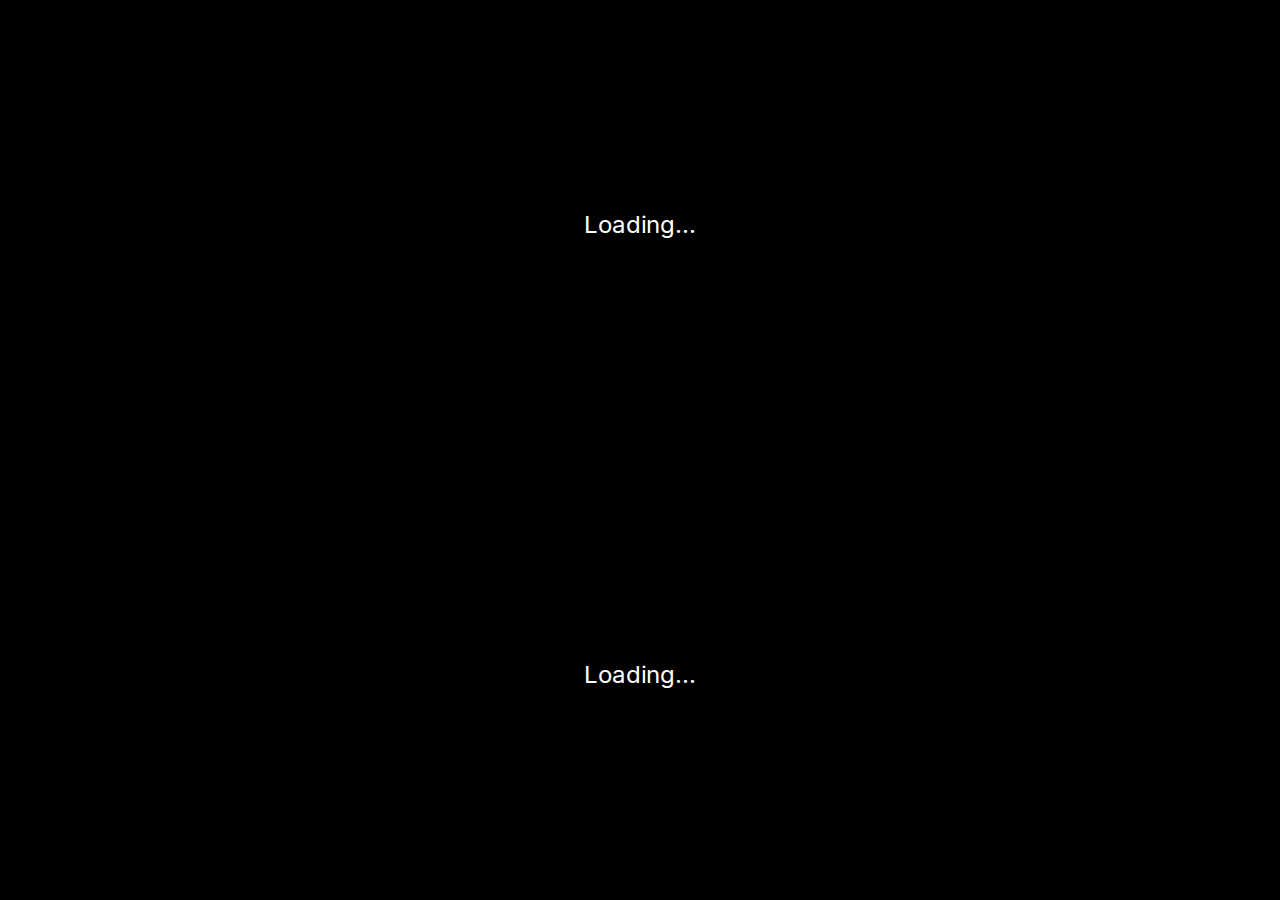
==== index.html @ 7465c178 "Uploaded" ====
<!DOCTYPE html><html lang="en"><head><meta charSet="utf-8"/><meta name="viewport" content="width=device-width, initial-scale=1"/><link rel="stylesheet" href="/_next/static/css/029fa28ab739319d.css" data-precedence="next"/><link rel="preload" as="script" fetchPriority="low" href="/_next/static/chunks/webpack-bbf38ab73833ad8f.js"/><script src="/_next/static/chunks/fd9d1056-844a5cc198651369.js" async=""></script><script src="/_next/static/chunks/23-0ad4f9ced0a1479b.js" async=""></script><script src="/_next/static/chunks/main-app-fbaf7f3143d2d5a3.js" async=""></script><script src="/_next/static/chunks/2-64b4df642dfe37fd.js" async=""></script><script src="/_next/static/chunks/app/page-2f6f51be9d31d7af.js" async=""></script><title>Portfolio</title><meta name="description" content="Portfolio app"/><link rel="icon" href="/favicon.ico" type="image/x-icon" sizes="16x16"/><script src="/_next/static/chunks/polyfills-78c92fac7aa8fdd8.js" noModule=""></script></head><body class="__className_d65c78"><div class="fixed left-0 w-full h-1/2 bg-black flex justify-center items-center z-50 top-0" style="transform:none"><div class="text-white text-2xl">Loading...</div></div><div class="fixed left-0 w-full h-1/2 bg-black flex justify-center items-center z-50 bottom-0" style="transform:none"><div class="text-white text-2xl">Loading...</div></div><main class="bg-black min-h-screen w-full px-4 sm:px-8 py-4 sm:py-6 overflow-x-hidden" style="opacity:0;will-change:opacity"><div class="flex flex-col lg:flex-row gap-4"><div class="w-full lg:w-1/2"><div class="text-white text-4xl sm:text-5xl lg:text-6xl font-sans bg-blamck p-6 sm:p-10 font-bold rounded-2xl hover:scale-[1.02] transition">Bringing Your Ideas To Life Through Code<div class="flex justify-end mt-4 sm:mt-6"><button class="inline-flex items-center justify-center whitespace-nowrap font-medium ring-offset-background transition-colors focus-visible:outline-none focus-visible:ring-2 focus-visible:ring-ring focus-visible:ring-offset-2 disabled:pointer-events-none disabled:opacity-50 py-2 bg-brand text-white text-base sm:text-lg h-10 sm:h-12 px-4 sm:px-6 hover:bg-white rounded-full hover:text-black">Get Started 🖐️</button></div></div><div class="flex flex-row justify-between w-full mt-4 gap-4"><div class="bg-emerald-400 w-1/3 flex flex-col justify-center items-center h-36 sm:h-48 rounded-3xl gap-2 sm:gap-3 hover:scale-[1.02] transition"><span class="text-white font-sans font-bold text-3xl sm:text-5xl">2+</span><span class="text-white text-center text-xs sm:text-base">Years of Experience</span></div><div class="bg-amber-600 w-1/3 flex flex-col justify-center items-center h-36 sm:h-48 rounded-3xl gap-2 sm:gap-3 hover:scale-[1.02] transition"><span class="text-white font-sans font-bold text-3xl sm:text-5xl">10+</span><span class="text-white text-center text-xs sm:text-base">Projects Handled</span></div><div class="bg-red-400 w-1/3 flex flex-col justify-center items-center h-36 sm:h-48 rounded-3xl gap-2 sm:gap-3 hover:scale-[1.02] transition"><span class="text-white font-sans font-bold text-3xl sm:text-5xl">10+</span><span class="text-white text-center text-xs sm:text-base">Clients</span></div></div></div><div class="w-full lg:w-1/2 flex flex-col gap-4 mt-4 lg:mt-0"><div class="bg-blamck rounded-2xl h-12 sm:h-16 flex justify-between items-center text-white px-4 sm:px-5 w-full hover:scale-[1.02] transition"><div><span class="text-gray-500">Tech</span>dux</div><svg xmlns="http://www.w3.org/2000/svg" width="24" height="24" viewBox="0 0 24 24" fill="none" stroke="currentColor" stroke-width="2" stroke-linecap="round" stroke-linejoin="round" class="lucide lucide-menu ml-4"><line x1="4" x2="20" y1="12" y2="12"></line><line x1="4" x2="20" y1="6" y2="6"></line><line x1="4" x2="20" y1="18" y2="18"></line></svg></div><div class="text-white flex flex-col sm:flex-row h-full gap-4"><div class="w-full sm:w-1/2 h-64 sm:h-full flex justify-center items-center bg-violet-500 rounded-3xl hover:scale-[1.02] transition"><img alt="img" loading="lazy" width="200" height="200" decoding="async" data-nimg="1" class="w-3/4 h-32" style="color:transparent" src="/Techdux.svg"/></div><div class="w-full sm:w-1/2 h-full flex flex-col justify-center items-start gap-4"><div class="bg-blamck w-full rounded-3xl h-12 sm:h-1/6 flex justify-start items-center px-4">hey</div><div class="bg-blamck w-full rounded-3xl h-64 sm:h-2/3 flex justify-center items-center px-4"><img alt="india" loading="lazy" width="200" height="200" decoding="async" data-nimg="1" class="w-3/4 h-32" style="color:transparent" src="/Vector.svg"/></div><div class="bg-blamck w-full rounded-3xl h-12 sm:h-1/6 flex justify-evenly items-center px-4 py-2 gap-2"><div class="h-8 w-8 sm:h-10 sm:w-10 flex justify-center items-center bg-logo rounded-full hover:scale-[1.2] transition"><svg xmlns="http://www.w3.org/2000/svg" width="24" height="24" viewBox="0 0 24 24" fill="none" stroke="currentColor" stroke-width="2" stroke-linecap="round" stroke-linejoin="round" class="lucide lucide-linkedin w-4 h-4 sm:w-5 sm:h-5"><path d="M16 8a6 6 0 0 1 6 6v7h-4v-7a2 2 0 0 0-2-2 2 2 0 0 0-2 2v7h-4v-7a6 6 0 0 1 6-6z"></path><rect width="4" height="12" x="2" y="9"></rect><circle cx="4" cy="4" r="2"></circle></svg></div><div class="h-8 w-8 sm:h-10 sm:w-10 flex justify-center items-center bg-logo rounded-full hover:scale-[1.2] transition"><svg xmlns="http://www.w3.org/2000/svg" width="24" height="24" viewBox="0 0 24 24" fill="none" stroke="currentColor" stroke-width="2" stroke-linecap="round" stroke-linejoin="round" class="lucide lucide-github w-4 h-4 sm:w-5 sm:h-5"><path d="M15 22v-4a4.8 4.8 0 0 0-1-3.5c3 0 6-2 6-5.5.08-1.25-.27-2.48-1-3.5.28-1.15.28-2.35 0-3.5 0 0-1 0-3 1.5-2.64-.5-5.36-.5-8 0C6 2 5 2 5 2c-.3 1.15-.3 2.35 0 3.5A5.403 5.403 0 0 0 4 9c0 3.5 3 5.5 6 5.5-.39.49-.68 1.05-.85 1.65-.17.6-.22 1.23-.15 1.85v4"></path><path d="M9 18c-4.51 2-5-2-7-2"></path></svg></div><div class="h-8 w-8 sm:h-10 sm:w-10 flex justify-center items-center bg-logo rounded-full hover:scale-[1.2] transition"><svg xmlns="http://www.w3.org/2000/svg" width="24" height="24" viewBox="0 0 24 24" fill="none" stroke="currentColor" stroke-width="2" stroke-linecap="round" stroke-linejoin="round" class="lucide lucide-twitter w-4 h-4 sm:w-5 sm:h-5"><path d="M22 4s-.7 2.1-2 3.4c1.6 10-9.4 17.3-18 11.6 2.2.1 4.4-.6 6-2C3 15.5.5 9.6 3 5c2.2 2.6 5.6 4.1 9 4-.9-4.2 4-6.6 7-3.8 1.1 0 3-1.2 3-1.2z"></path></svg></div><div class="h-8 w-8 sm:h-10 sm:w-10 flex justify-center items-center bg-logo rounded-full hover:scale-[1.2] transition">X</div><div class="h-8 w-8 sm:h-10 sm:w-10 flex justify-center items-center bg-logo rounded-full hover:scale-[1.2] transition">X</div></div></div></div></div></div><div class="w-full mt-4 flex flex-col sm:flex-row gap-4"><div class="w-full sm:w-3/5"><div class="w-3/5 bg-blamck rounded-3xl"><div class="text-white rounded-3xl h-44 gap-4  0"><div class="bg-blamck flex h-full rounded-3xl flex-row justify-between items-start p-4"><span class="text-4xl font-sans font-medium">Projects</span><span class="text-2xl text-gray-400 font-sans cursor-pointer"><div>hey1</div></span></div></div></div></div><div class="w-full sm:w-2/5 bg-blamck text-white rounded-3xl h-auto sm:h-44 flex flex-col p-4 sm:p-5 gap-3 sm:gap-4"><div class="flex flex-row justify-between items-center"><span class="text-xl sm:text-2xl font-sans font-medium">About</span><span class="text-xl sm:text-2xl text-gray-400 font-sans">Resume</span></div><p class="font-normal font-sans text-left text-gray-200 text-sm sm:text-base">I am a Ul designer with a passion for creating intuitive and visually appealing user interfaces. I have a strong understanding of design principles and work closely with developers to bring my designs to life.</p></div></div></main><script src="/_next/static/chunks/webpack-bbf38ab73833ad8f.js" async=""></script><script>(self.__next_f=self.__next_f||[]).push([0]);self.__next_f.push([2,null])</script><script>self.__next_f.push([1,"1:HL[\"/_next/static/css/029fa28ab739319d.css\",\"style\"]\n"])</script><script>self.__next_f.push([1,"2:I[5751,[],\"\"]\n4:I[6513,[],\"ClientPageRoot\"]\n5:I[8472,[\"2\",\"static/chunks/2-64b4df642dfe37fd.js\",\"931\",\"static/chunks/app/page-2f6f51be9d31d7af.js\"],\"default\"]\n6:I[9275,[],\"\"]\n7:I[1343,[],\"\"]\n9:I[6130,[],\"\"]\na:[]\n"])</script><script>self.__next_f.push([1,"0:[[[\"$\",\"link\",\"0\",{\"rel\":\"stylesheet\",\"href\":\"/_next/static/css/029fa28ab739319d.css\",\"precedence\":\"next\",\"crossOrigin\":\"$undefined\"}]],[\"$\",\"$L2\",null,{\"buildId\":\"hUtNtnqGChITakEB-I4x-\",\"assetPrefix\":\"\",\"initialCanonicalUrl\":\"/\",\"initialTree\":[\"\",{\"children\":[\"__PAGE__\",{}]},\"$undefined\",\"$undefined\",true],\"initialSeedData\":[\"\",{\"children\":[\"__PAGE__\",{},[[\"$L3\",[\"$\",\"$L4\",null,{\"props\":{\"params\":{},\"searchParams\":{}},\"Component\":\"$5\"}]],null],null]},[[\"$\",\"html\",null,{\"lang\":\"en\",\"children\":[\"$\",\"body\",null,{\"className\":\"__className_d65c78\",\"children\":[\"$\",\"$L6\",null,{\"parallelRouterKey\":\"children\",\"segmentPath\":[\"children\"],\"error\":\"$undefined\",\"errorStyles\":\"$undefined\",\"errorScripts\":\"$undefined\",\"template\":[\"$\",\"$L7\",null,{}],\"templateStyles\":\"$undefined\",\"templateScripts\":\"$undefined\",\"notFound\":[[\"$\",\"title\",null,{\"children\":\"404: This page could not be found.\"}],[\"$\",\"div\",null,{\"style\":{\"fontFamily\":\"system-ui,\\\"Segoe UI\\\",Roboto,Helvetica,Arial,sans-serif,\\\"Apple Color Emoji\\\",\\\"Segoe UI Emoji\\\"\",\"height\":\"100vh\",\"textAlign\":\"center\",\"display\":\"flex\",\"flexDirection\":\"column\",\"alignItems\":\"center\",\"justifyContent\":\"center\"},\"children\":[\"$\",\"div\",null,{\"children\":[[\"$\",\"style\",null,{\"dangerouslySetInnerHTML\":{\"__html\":\"body{color:#000;background:#fff;margin:0}.next-error-h1{border-right:1px solid rgba(0,0,0,.3)}@media (prefers-color-scheme:dark){body{color:#fff;background:#000}.next-error-h1{border-right:1px solid rgba(255,255,255,.3)}}\"}}],[\"$\",\"h1\",null,{\"className\":\"next-error-h1\",\"style\":{\"display\":\"inline-block\",\"margin\":\"0 20px 0 0\",\"padding\":\"0 23px 0 0\",\"fontSize\":24,\"fontWeight\":500,\"verticalAlign\":\"top\",\"lineHeight\":\"49px\"},\"children\":\"404\"}],[\"$\",\"div\",null,{\"style\":{\"display\":\"inline-block\"},\"children\":[\"$\",\"h2\",null,{\"style\":{\"fontSize\":14,\"fontWeight\":400,\"lineHeight\":\"49px\",\"margin\":0},\"children\":\"This page could not be found.\"}]}]]}]}]],\"notFoundStyles\":[],\"styles\":null}]}]}],null],null],\"couldBeIntercepted\":false,\"initialHead\":[null,\"$L8\"],\"globalErrorComponent\":\"$9\",\"missingSlots\":\"$Wa\"}]]\n"])</script><script>self.__next_f.push([1,"8:[[\"$\",\"meta\",\"0\",{\"name\":\"viewport\",\"content\":\"width=device-width, initial-scale=1\"}],[\"$\",\"meta\",\"1\",{\"charSet\":\"utf-8\"}],[\"$\",\"title\",\"2\",{\"children\":\"Portfolio\"}],[\"$\",\"meta\",\"3\",{\"name\":\"description\",\"content\":\"Portfolio app\"}],[\"$\",\"link\",\"4\",{\"rel\":\"icon\",\"href\":\"/favicon.ico\",\"type\":\"image/x-icon\",\"sizes\":\"16x16\"}]]\n3:null\n"])</script></body></html>
---- _next/static/css/029fa28ab739319d.css ----
@font-face{font-family:__Inter_d65c78;font-style:normal;font-weight:100 900;font-display:swap;src:url(/_next/static/media/55c55f0601d81cf3-s.woff2) format("woff2");unicode-range:u+0460-052f,u+1c80-1c8a,u+20b4,u+2de0-2dff,u+a640-a69f,u+fe2e-fe2f}@font-face{font-family:__Inter_d65c78;font-style:normal;font-weight:100 900;font-display:swap;src:url(/_next/static/media/26a46d62cd723877-s.woff2) format("woff2");unicode-range:u+0301,u+0400-045f,u+0490-0491,u+04b0-04b1,u+2116}@font-face{font-family:__Inter_d65c78;font-style:normal;font-weight:100 900;font-display:swap;src:url(/_next/static/media/97e0cb1ae144a2a9-s.woff2) format("woff2");unicode-range:u+1f??}@font-face{font-family:__Inter_d65c78;font-style:normal;font-weight:100 900;font-display:swap;src:url(/_next/static/media/581909926a08bbc8-s.woff2) format("woff2");unicode-range:u+0370-0377,u+037a-037f,u+0384-038a,u+038c,u+038e-03a1,u+03a3-03ff}@font-face{font-family:__Inter_d65c78;font-style:normal;font-weight:100 900;font-display:swap;src:url(/_next/static/media/df0a9ae256c0569c-s.woff2) format("woff2");unicode-range:u+0102-0103,u+0110-0111,u+0128-0129,u+0168-0169,u+01a0-01a1,u+01af-01b0,u+0300-0301,u+0303-0304,u+0308-0309,u+0323,u+0329,u+1ea0-1ef9,u+20ab}@font-face{font-family:__Inter_d65c78;font-style:normal;font-weight:100 900;font-display:swap;src:url(/_next/static/media/6d93bde91c0c2823-s.woff2) format("woff2");unicode-range:u+0100-02ba,u+02bd-02c5,u+02c7-02cc,u+02ce-02d7,u+02dd-02ff,u+0304,u+0308,u+0329,u+1d00-1dbf,u+1e00-1e9f,u+1ef2-1eff,u+2020,u+20a0-20ab,u+20ad-20c0,u+2113,u+2c60-2c7f,u+a720-a7ff}@font-face{font-family:__Inter_d65c78;font-style:normal;font-weight:100 900;font-display:swap;src:url(/_next/static/media/a34f9d1faa5f3315-s.p.woff2) format("woff2");unicode-range:u+00??,u+0131,u+0152-0153,u+02bb-02bc,u+02c6,u+02da,u+02dc,u+0304,u+0308,u+0329,u+2000-206f,u+20ac,u+2122,u+2191,u+2193,u+2212,u+2215,u+feff,u+fffd}@font-face{font-family:__Inter_Fallback_d65c78;src:local("Arial");ascent-override:90.49%;descent-override:22.56%;line-gap-override:0.00%;size-adjust:107.06%}.__className_d65c78{font-family:__Inter_d65c78,__Inter_Fallback_d65c78;font-style:normal}

/*
! tailwindcss v3.4.5 | MIT License | https://tailwindcss.com
*/*,:after,:before{box-sizing:border-box;border:0 solid #e5e7eb}:after,:before{--tw-content:""}:host,html{line-height:1.5;-webkit-text-size-adjust:100%;-moz-tab-size:4;tab-size:4;font-family:ui-sans-serif,system-ui,sans-serif,Apple Color Emoji,Segoe UI Emoji,Segoe UI Symbol,Noto Color Emoji;font-feature-settings:normal;font-variation-settings:normal;-webkit-tap-highlight-color:transparent}body{margin:0;line-height:inherit}hr{height:0;color:inherit;border-top-width:1px}abbr:where([title]){text-decoration:underline dotted}h1,h2,h3,h4,h5,h6{font-size:inherit;font-weight:inherit}a{color:inherit;text-decoration:inherit}b,strong{font-weight:bolder}code,kbd,pre,samp{font-family:ui-monospace,SFMono-Regular,Menlo,Monaco,Consolas,Liberation Mono,Courier New,monospace;font-feature-settings:normal;font-variation-settings:normal;font-size:1em}small{font-size:80%}sub,sup{font-size:75%;line-height:0;position:relative;vertical-align:baseline}sub{bottom:-.25em}sup{top:-.5em}table{text-indent:0;border-color:inherit;border-collapse:collapse}button,input,optgroup,select,textarea{font-family:inherit;font-feature-settings:inherit;font-variation-settings:inherit;font-size:100%;font-weight:inherit;line-height:inherit;letter-spacing:inherit;color:inherit;margin:0;padding:0}button,select{text-transform:none}button,input:where([type=button]),input:where([type=reset]),input:where([type=submit]){-webkit-appearance:button;background-color:transparent;background-image:none}:-moz-focusring{outline:auto}:-moz-ui-invalid{box-shadow:none}progress{vertical-align:baseline}::-webkit-inner-spin-button,::-webkit-outer-spin-button{height:auto}[type=search]{-webkit-appearance:textfield;outline-offset:-2px}::-webkit-search-decoration{-webkit-appearance:none}::-webkit-file-upload-button{-webkit-appearance:button;font:inherit}summary{display:list-item}blockquote,dd,dl,figure,h1,h2,h3,h4,h5,h6,hr,p,pre{margin:0}fieldset{margin:0}fieldset,legend{padding:0}menu,ol,ul{list-style:none;margin:0;padding:0}dialog{padding:0}textarea{resize:vertical}input::placeholder,textarea::placeholder{opacity:1;color:#9ca3af}[role=button],button{cursor:pointer}:disabled{cursor:default}audio,canvas,embed,iframe,img,object,svg,video{display:block;vertical-align:middle}img,video{max-width:100%;height:auto}[hidden]{display:none}:root{--background:0 0% 100%;--foreground:0 0% 3.9%;--card:0 0% 100%;--card-foreground:0 0% 3.9%;--popover:0 0% 100%;--popover-foreground:0 0% 3.9%;--primary:0 0% 9%;--primary-foreground:0 0% 98%;--secondary:0 0% 96.1%;--secondary-foreground:0 0% 9%;--muted:0 0% 96.1%;--muted-foreground:0 0% 45.1%;--accent:0 0% 96.1%;--accent-foreground:0 0% 9%;--destructive:0 84.2% 60.2%;--destructive-foreground:0 0% 98%;--border:0 0% 89.8%;--input:0 0% 89.8%;--ring:0 0% 3.9%;--radius:0.5rem;--chart-1:12 76% 61%;--chart-2:173 58% 39%;--chart-3:197 37% 24%;--chart-4:43 74% 66%;--chart-5:27 87% 67%}*{border-color:hsl(var(--border))}body{background-color:hsl(var(--background));color:hsl(var(--foreground))}*,:after,:before{--tw-border-spacing-x:0;--tw-border-spacing-y:0;--tw-translate-x:0;--tw-translate-y:0;--tw-rotate:0;--tw-skew-x:0;--tw-skew-y:0;--tw-scale-x:1;--tw-scale-y:1;--tw-pan-x: ;--tw-pan-y: ;--tw-pinch-zoom: ;--tw-scroll-snap-strictness:proximity;--tw-gradient-from-position: ;--tw-gradient-via-position: ;--tw-gradient-to-position: ;--tw-ordinal: ;--tw-slashed-zero: ;--tw-numeric-figure: ;--tw-numeric-spacing: ;--tw-numeric-fraction: ;--tw-ring-inset: ;--tw-ring-offset-width:0px;--tw-ring-offset-color:#fff;--tw-ring-color:rgba(59,130,246,.5);--tw-ring-offset-shadow:0 0 #0000;--tw-ring-shadow:0 0 #0000;--tw-shadow:0 0 #0000;--tw-shadow-colored:0 0 #0000;--tw-blur: ;--tw-brightness: ;--tw-contrast: ;--tw-grayscale: ;--tw-hue-rotate: ;--tw-invert: ;--tw-saturate: ;--tw-sepia: ;--tw-drop-shadow: ;--tw-backdrop-blur: ;--tw-backdrop-brightness: ;--tw-backdrop-contrast: ;--tw-backdrop-grayscale: ;--tw-backdrop-hue-rotate: ;--tw-backdrop-invert: ;--tw-backdrop-opacity: ;--tw-backdrop-saturate: ;--tw-backdrop-sepia: ;--tw-contain-size: ;--tw-contain-layout: ;--tw-contain-paint: ;--tw-contain-style: }::backdrop{--tw-border-spacing-x:0;--tw-border-spacing-y:0;--tw-translate-x:0;--tw-translate-y:0;--tw-rotate:0;--tw-skew-x:0;--tw-skew-y:0;--tw-scale-x:1;--tw-scale-y:1;--tw-pan-x: ;--tw-pan-y: ;--tw-pinch-zoom: ;--tw-scroll-snap-strictness:proximity;--tw-gradient-from-position: ;--tw-gradient-via-position: ;--tw-gradient-to-position: ;--tw-ordinal: ;--tw-slashed-zero: ;--tw-numeric-figure: ;--tw-numeric-spacing: ;--tw-numeric-fraction: ;--tw-ring-inset: ;--tw-ring-offset-width:0px;--tw-ring-offset-color:#fff;--tw-ring-color:rgba(59,130,246,.5);--tw-ring-offset-shadow:0 0 #0000;--tw-ring-shadow:0 0 #0000;--tw-shadow:0 0 #0000;--tw-shadow-colored:0 0 #0000;--tw-blur: ;--tw-brightness: ;--tw-contrast: ;--tw-grayscale: ;--tw-hue-rotate: ;--tw-invert: ;--tw-saturate: ;--tw-sepia: ;--tw-drop-shadow: ;--tw-backdrop-blur: ;--tw-backdrop-brightness: ;--tw-backdrop-contrast: ;--tw-backdrop-grayscale: ;--tw-backdrop-hue-rotate: ;--tw-backdrop-invert: ;--tw-backdrop-opacity: ;--tw-backdrop-saturate: ;--tw-backdrop-sepia: ;--tw-contain-size: ;--tw-contain-layout: ;--tw-contain-paint: ;--tw-contain-style: }.fixed{position:fixed}.absolute{position:absolute}.bottom-0{bottom:0}.left-0{left:0}.right-0{right:0}.top-0{top:0}.z-50{z-index:50}.m-auto{margin:auto}.ml-4{margin-left:1rem}.mt-4{margin-top:1rem}.flex{display:flex}.inline-flex{display:inline-flex}.h-1\/2{height:50%}.h-10{height:2.5rem}.h-11{height:2.75rem}.h-12{height:3rem}.h-32{height:8rem}.h-36{height:9rem}.h-4{height:1rem}.h-44{height:11rem}.h-64{height:16rem}.h-8{height:2rem}.h-9{height:2.25rem}.h-auto{height:auto}.h-full{height:100%}.h-screen{height:100vh}.min-h-screen{min-height:100vh}.w-1\/3{width:33.333333%}.w-10{width:2.5rem}.w-3\/4{width:75%}.w-3\/5{width:60%}.w-4{width:1rem}.w-8{width:2rem}.w-full{width:100%}.w-screen{width:100vw}.cursor-pointer{cursor:pointer}.flex-row{flex-direction:row}.flex-col{flex-direction:column}.items-start{align-items:flex-start}.items-center{align-items:center}.justify-start{justify-content:flex-start}.justify-end{justify-content:flex-end}.justify-center{justify-content:center}.justify-between{justify-content:space-between}.justify-evenly{justify-content:space-evenly}.gap-2{gap:.5rem}.gap-3{gap:.75rem}.gap-4{gap:1rem}.overflow-x-hidden{overflow-x:hidden}.whitespace-nowrap{white-space:nowrap}.rounded-2xl{border-radius:1rem}.rounded-3xl{border-radius:1.5rem}.rounded-full{border-radius:9999px}.rounded-md{border-radius:calc(var(--radius) - 2px)}.border{border-width:1px}.border-input{border-color:hsl(var(--input))}.bg-amber-600{--tw-bg-opacity:1;background-color:rgb(217 119 6/var(--tw-bg-opacity))}.bg-background{background-color:hsl(var(--background))}.bg-black{--tw-bg-opacity:1;background-color:rgb(0 0 0/var(--tw-bg-opacity))}.bg-blamck{--tw-bg-opacity:1;background-color:rgb(30 27 30/var(--tw-bg-opacity))}.bg-brand{--tw-bg-opacity:1;background-color:rgb(131 37 253/var(--tw-bg-opacity))}.bg-destructive{background-color:hsl(var(--destructive))}.bg-emerald-400{--tw-bg-opacity:1;background-color:rgb(52 211 153/var(--tw-bg-opacity))}.bg-logo{--tw-bg-opacity:1;background-color:rgb(39 36 39/var(--tw-bg-opacity))}.bg-primary{background-color:hsl(var(--primary))}.bg-red-400{--tw-bg-opacity:1;background-color:rgb(248 113 113/var(--tw-bg-opacity))}.bg-secondary{background-color:hsl(var(--secondary))}.bg-violet-500{--tw-bg-opacity:1;background-color:rgb(139 92 246/var(--tw-bg-opacity))}.p-4{padding:1rem}.p-6{padding:1.5rem}.px-3{padding-left:.75rem;padding-right:.75rem}.px-4{padding-left:1rem;padding-right:1rem}.px-8{padding-left:2rem;padding-right:2rem}.py-2{padding-top:.5rem;padding-bottom:.5rem}.py-4{padding-top:1rem;padding-bottom:1rem}.py-6{padding-top:1.5rem;padding-bottom:1.5rem}.text-left{text-align:left}.text-center{text-align:center}.font-sans{font-family:ui-sans-serif,system-ui,sans-serif,Apple Color Emoji,Segoe UI Emoji,Segoe UI Symbol,Noto Color Emoji}.text-2xl{font-size:1.5rem;line-height:2rem}.text-3xl{font-size:1.875rem;line-height:2.25rem}.text-4xl{font-size:2.25rem;line-height:2.5rem}.text-base{font-size:1rem;line-height:1.5rem}.text-sm{font-size:.875rem;line-height:1.25rem}.text-xl{font-size:1.25rem;line-height:1.75rem}.text-xs{font-size:.75rem;line-height:1rem}.font-bold{font-weight:700}.font-medium{font-weight:500}.font-normal{font-weight:400}.text-destructive-foreground{color:hsl(var(--destructive-foreground))}.text-gray-200{--tw-text-opacity:1;color:rgb(229 231 235/var(--tw-text-opacity))}.text-gray-400{--tw-text-opacity:1;color:rgb(156 163 175/var(--tw-text-opacity))}.text-gray-500{--tw-text-opacity:1;color:rgb(107 114 128/var(--tw-text-opacity))}.text-primary{color:hsl(var(--primary))}.text-primary-foreground{color:hsl(var(--primary-foreground))}.text-secondary-foreground{color:hsl(var(--secondary-foreground))}.text-white{--tw-text-opacity:1;color:rgb(255 255 255/var(--tw-text-opacity))}.underline-offset-4{text-underline-offset:4px}.outline{outline-style:solid}.ring-offset-background{--tw-ring-offset-color:hsl(var(--background))}.transition{transition-property:color,background-color,border-color,text-decoration-color,fill,stroke,opacity,box-shadow,transform,filter,backdrop-filter;transition-timing-function:cubic-bezier(.4,0,.2,1);transition-duration:.15s}.transition-colors{transition-property:color,background-color,border-color,text-decoration-color,fill,stroke;transition-timing-function:cubic-bezier(.4,0,.2,1);transition-duration:.15s}@keyframes enter{0%{opacity:var(--tw-enter-opacity,1);transform:translate3d(var(--tw-enter-translate-x,0),var(--tw-enter-translate-y,0),0) scale3d(var(--tw-enter-scale,1),var(--tw-enter-scale,1),var(--tw-enter-scale,1)) rotate(var(--tw-enter-rotate,0))}}@keyframes exit{to{opacity:var(--tw-exit-opacity,1);transform:translate3d(var(--tw-exit-translate-x,0),var(--tw-exit-translate-y,0),0) scale3d(var(--tw-exit-scale,1),var(--tw-exit-scale,1),var(--tw-exit-scale,1)) rotate(var(--tw-exit-rotate,0))}}.hover\:scale-\[1\.02\]:hover{--tw-scale-x:1.02;--tw-scale-y:1.02}.hover\:scale-\[1\.02\]:hover,.hover\:scale-\[1\.2\]:hover{transform:translate(var(--tw-translate-x),var(--tw-translate-y)) rotate(var(--tw-rotate)) skewX(var(--tw-skew-x)) skewY(var(--tw-skew-y)) scaleX(var(--tw-scale-x)) scaleY(var(--tw-scale-y))}.hover\:scale-\[1\.2\]:hover{--tw-scale-x:1.2;--tw-scale-y:1.2}.hover\:bg-accent:hover{background-color:hsl(var(--accent))}.hover\:bg-destructive\/90:hover{background-color:hsl(var(--destructive)/.9)}.hover\:bg-primary\/90:hover{background-color:hsl(var(--primary)/.9)}.hover\:bg-secondary\/80:hover{background-color:hsl(var(--secondary)/.8)}.hover\:bg-white:hover{--tw-bg-opacity:1;background-color:rgb(255 255 255/var(--tw-bg-opacity))}.hover\:text-accent-foreground:hover{color:hsl(var(--accent-foreground))}.hover\:text-black:hover{--tw-text-opacity:1;color:rgb(0 0 0/var(--tw-text-opacity))}.hover\:underline:hover{text-decoration-line:underline}.focus-visible\:outline-none:focus-visible{outline:2px solid transparent;outline-offset:2px}.focus-visible\:ring-2:focus-visible{--tw-ring-offset-shadow:var(--tw-ring-inset) 0 0 0 var(--tw-ring-offset-width) var(--tw-ring-offset-color);--tw-ring-shadow:var(--tw-ring-inset) 0 0 0 calc(2px + var(--tw-ring-offset-width)) var(--tw-ring-color);box-shadow:var(--tw-ring-offset-shadow),var(--tw-ring-shadow),var(--tw-shadow,0 0 #0000)}.focus-visible\:ring-ring:focus-visible{--tw-ring-color:hsl(var(--ring))}.focus-visible\:ring-offset-2:focus-visible{--tw-ring-offset-width:2px}.disabled\:pointer-events-none:disabled{pointer-events:none}.disabled\:opacity-50:disabled{opacity:.5}@media (min-width:640px){.sm\:mt-6{margin-top:1.5rem}.sm\:h-1\/6{height:16.666667%}.sm\:h-10{height:2.5rem}.sm\:h-12{height:3rem}.sm\:h-16{height:4rem}.sm\:h-2\/3{height:66.666667%}.sm\:h-44{height:11rem}.sm\:h-48{height:12rem}.sm\:h-5{height:1.25rem}.sm\:h-full{height:100%}.sm\:w-1\/2{width:50%}.sm\:w-10{width:2.5rem}.sm\:w-2\/5{width:40%}.sm\:w-3\/5{width:60%}.sm\:w-5{width:1.25rem}.sm\:flex-row{flex-direction:row}.sm\:gap-3{gap:.75rem}.sm\:gap-4{gap:1rem}.sm\:p-10{padding:2.5rem}.sm\:p-5{padding:1.25rem}.sm\:px-5{padding-left:1.25rem;padding-right:1.25rem}.sm\:px-6{padding-left:1.5rem;padding-right:1.5rem}.sm\:px-8{padding-left:2rem;padding-right:2rem}.sm\:py-6{padding-top:1.5rem;padding-bottom:1.5rem}.sm\:text-2xl{font-size:1.5rem;line-height:2rem}.sm\:text-5xl{font-size:3rem;line-height:1}.sm\:text-base{font-size:1rem;line-height:1.5rem}.sm\:text-lg{font-size:1.125rem;line-height:1.75rem}}@media (min-width:1024px){.lg\:mt-0{margin-top:0}.lg\:w-1\/2{width:50%}.lg\:flex-row{flex-direction:row}.lg\:text-6xl{font-size:3.75rem;line-height:1}}
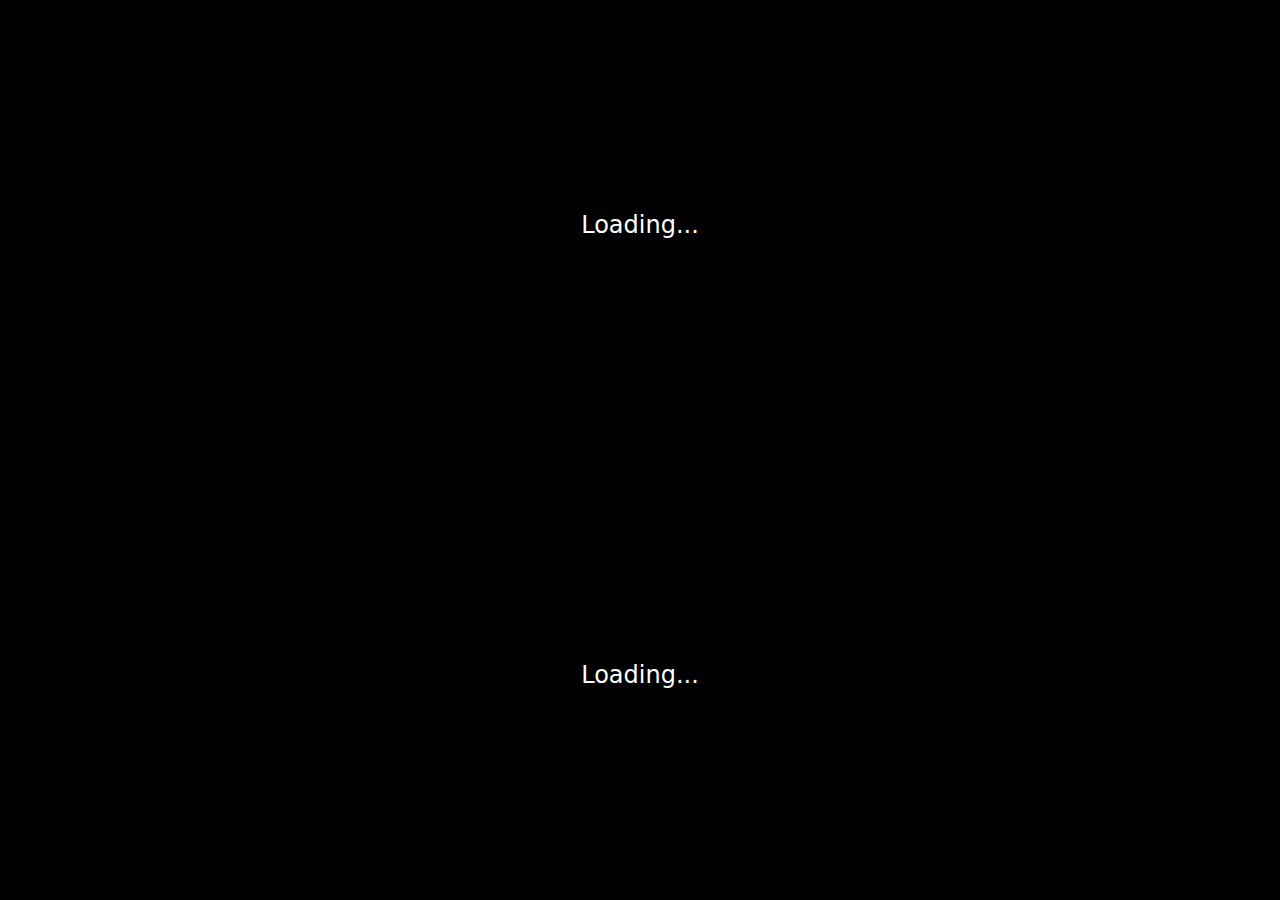
==== commit 927deeb5: "Uploaded" ====
--- a/index.html
+++ b/index.html
@@ -1 +1 @@
-<!DOCTYPE html><html lang="en"><head><meta charSet="utf-8"/><meta name="viewport" content="width=device-width, initial-scale=1"/><link rel="stylesheet" href="/_next/static/css/029fa28ab739319d.css" data-precedence="next"/><link rel="preload" as="script" fetchPriority="low" href="/_next/static/chunks/webpack-bbf38ab73833ad8f.js"/><script src="/_next/static/chunks/fd9d1056-844a5cc198651369.js" async=""></script><script src="/_next/static/chunks/23-0ad4f9ced0a1479b.js" async=""></script><script src="/_next/static/chunks/main-app-fbaf7f3143d2d5a3.js" async=""></script><script src="/_next/static/chunks/2-64b4df642dfe37fd.js" async=""></script><script src="/_next/static/chunks/app/page-2f6f51be9d31d7af.js" async=""></script><title>Portfolio</title><meta name="description" content="Portfolio app"/><link rel="icon" href="/favicon.ico" type="image/x-icon" sizes="16x16"/><script src="/_next/static/chunks/polyfills-78c92fac7aa8fdd8.js" noModule=""></script></head><body class="__className_d65c78"><div class="fixed left-0 w-full h-1/2 bg-black flex justify-center items-center z-50 top-0" style="transform:none"><div class="text-white text-2xl">Loading...</div></div><div class="fixed left-0 w-full h-1/2 bg-black flex justify-center items-center z-50 bottom-0" style="transform:none"><div class="text-white text-2xl">Loading...</div></div><main class="bg-black min-h-screen w-full px-4 sm:px-8 py-4 sm:py-6 overflow-x-hidden" style="opacity:0;will-change:opacity"><div class="flex flex-col lg:flex-row gap-4"><div class="w-full lg:w-1/2"><div class="text-white text-4xl sm:text-5xl lg:text-6xl font-sans bg-blamck p-6 sm:p-10 font-bold rounded-2xl hover:scale-[1.02] transition">Bringing Your Ideas To Life Through Code<div class="flex justify-end mt-4 sm:mt-6"><button class="inline-flex items-center justify-center whitespace-nowrap font-medium ring-offset-background transition-colors focus-visible:outline-none focus-visible:ring-2 focus-visible:ring-ring focus-visible:ring-offset-2 disabled:pointer-events-none disabled:opacity-50 py-2 bg-brand text-white text-base sm:text-lg h-10 sm:h-12 px-4 sm:px-6 hover:bg-white rounded-full hover:text-black">Get Started 🖐️</button></div></div><div class="flex flex-row justify-between w-full mt-4 gap-4"><div class="bg-emerald-400 w-1/3 flex flex-col justify-center items-center h-36 sm:h-48 rounded-3xl gap-2 sm:gap-3 hover:scale-[1.02] transition"><span class="text-white font-sans font-bold text-3xl sm:text-5xl">2+</span><span class="text-white text-center text-xs sm:text-base">Years of Experience</span></div><div class="bg-amber-600 w-1/3 flex flex-col justify-center items-center h-36 sm:h-48 rounded-3xl gap-2 sm:gap-3 hover:scale-[1.02] transition"><span class="text-white font-sans font-bold text-3xl sm:text-5xl">10+</span><span class="text-white text-center text-xs sm:text-base">Projects Handled</span></div><div class="bg-red-400 w-1/3 flex flex-col justify-center items-center h-36 sm:h-48 rounded-3xl gap-2 sm:gap-3 hover:scale-[1.02] transition"><span class="text-white font-sans font-bold text-3xl sm:text-5xl">10+</span><span class="text-white text-center text-xs sm:text-base">Clients</span></div></div></div><div class="w-full lg:w-1/2 flex flex-col gap-4 mt-4 lg:mt-0"><div class="bg-blamck rounded-2xl h-12 sm:h-16 flex justify-between items-center text-white px-4 sm:px-5 w-full hover:scale-[1.02] transition"><div><span class="text-gray-500">Tech</span>dux</div><svg xmlns="http://www.w3.org/2000/svg" width="24" height="24" viewBox="0 0 24 24" fill="none" stroke="currentColor" stroke-width="2" stroke-linecap="round" stroke-linejoin="round" class="lucide lucide-menu ml-4"><line x1="4" x2="20" y1="12" y2="12"></line><line x1="4" x2="20" y1="6" y2="6"></line><line x1="4" x2="20" y1="18" y2="18"></line></svg></div><div class="text-white flex flex-col sm:flex-row h-full gap-4"><div class="w-full sm:w-1/2 h-64 sm:h-full flex justify-center items-center bg-violet-500 rounded-3xl hover:scale-[1.02] transition"><img alt="img" loading="lazy" width="200" height="200" decoding="async" data-nimg="1" class="w-3/4 h-32" style="color:transparent" src="/Techdux.svg"/></div><div class="w-full sm:w-1/2 h-full flex flex-col justify-center items-start gap-4"><div class="bg-blamck w-full rounded-3xl h-12 sm:h-1/6 flex justify-start items-center px-4">hey</div><div class="bg-blamck w-full rounded-3xl h-64 sm:h-2/3 flex justify-center items-center px-4"><img alt="india" loading="lazy" width="200" height="200" decoding="async" data-nimg="1" class="w-3/4 h-32" style="color:transparent" src="/Vector.svg"/></div><div class="bg-blamck w-full rounded-3xl h-12 sm:h-1/6 flex justify-evenly items-center px-4 py-2 gap-2"><div class="h-8 w-8 sm:h-10 sm:w-10 flex justify-center items-center bg-logo rounded-full hover:scale-[1.2] transition"><svg xmlns="http://www.w3.org/2000/svg" width="24" height="24" viewBox="0 0 24 24" fill="none" stroke="currentColor" stroke-width="2" stroke-linecap="round" stroke-linejoin="round" class="lucide lucide-linkedin w-4 h-4 sm:w-5 sm:h-5"><path d="M16 8a6 6 0 0 1 6 6v7h-4v-7a2 2 0 0 0-2-2 2 2 0 0 0-2 2v7h-4v-7a6 6 0 0 1 6-6z"></path><rect width="4" height="12" x="2" y="9"></rect><circle cx="4" cy="4" r="2"></circle></svg></div><div class="h-8 w-8 sm:h-10 sm:w-10 flex justify-center items-center bg-logo rounded-full hover:scale-[1.2] transition"><svg xmlns="http://www.w3.org/2000/svg" width="24" height="24" viewBox="0 0 24 24" fill="none" stroke="currentColor" stroke-width="2" stroke-linecap="round" stroke-linejoin="round" class="lucide lucide-github w-4 h-4 sm:w-5 sm:h-5"><path d="M15 22v-4a4.8 4.8 0 0 0-1-3.5c3 0 6-2 6-5.5.08-1.25-.27-2.48-1-3.5.28-1.15.28-2.35 0-3.5 0 0-1 0-3 1.5-2.64-.5-5.36-.5-8 0C6 2 5 2 5 2c-.3 1.15-.3 2.35 0 3.5A5.403 5.403 0 0 0 4 9c0 3.5 3 5.5 6 5.5-.39.49-.68 1.05-.85 1.65-.17.6-.22 1.23-.15 1.85v4"></path><path d="M9 18c-4.51 2-5-2-7-2"></path></svg></div><div class="h-8 w-8 sm:h-10 sm:w-10 flex justify-center items-center bg-logo rounded-full hover:scale-[1.2] transition"><svg xmlns="http://www.w3.org/2000/svg" width="24" height="24" viewBox="0 0 24 24" fill="none" stroke="currentColor" stroke-width="2" stroke-linecap="round" stroke-linejoin="round" class="lucide lucide-twitter w-4 h-4 sm:w-5 sm:h-5"><path d="M22 4s-.7 2.1-2 3.4c1.6 10-9.4 17.3-18 11.6 2.2.1 4.4-.6 6-2C3 15.5.5 9.6 3 5c2.2 2.6 5.6 4.1 9 4-.9-4.2 4-6.6 7-3.8 1.1 0 3-1.2 3-1.2z"></path></svg></div><div class="h-8 w-8 sm:h-10 sm:w-10 flex justify-center items-center bg-logo rounded-full hover:scale-[1.2] transition">X</div><div class="h-8 w-8 sm:h-10 sm:w-10 flex justify-center items-center bg-logo rounded-full hover:scale-[1.2] transition">X</div></div></div></div></div></div><div class="w-full mt-4 flex flex-col sm:flex-row gap-4"><div class="w-full sm:w-3/5"><div class="w-3/5 bg-blamck rounded-3xl"><div class="text-white rounded-3xl h-44 gap-4  0"><div class="bg-blamck flex h-full rounded-3xl flex-row justify-between items-start p-4"><span class="text-4xl font-sans font-medium">Projects</span><span class="text-2xl text-gray-400 font-sans cursor-pointer"><div>hey1</div></span></div></div></div></div><div class="w-full sm:w-2/5 bg-blamck text-white rounded-3xl h-auto sm:h-44 flex flex-col p-4 sm:p-5 gap-3 sm:gap-4"><div class="flex flex-row justify-between items-center"><span class="text-xl sm:text-2xl font-sans font-medium">About</span><span class="text-xl sm:text-2xl text-gray-400 font-sans">Resume</span></div><p class="font-normal font-sans text-left text-gray-200 text-sm sm:text-base">I am a Ul designer with a passion for creating intuitive and visually appealing user interfaces. I have a strong understanding of design principles and work closely with developers to bring my designs to life.</p></div></div></main><script src="/_next/static/chunks/webpack-bbf38ab73833ad8f.js" async=""></script><script>(self.__next_f=self.__next_f||[]).push([0]);self.__next_f.push([2,null])</script><script>self.__next_f.push([1,"1:HL[\"/_next/static/css/029fa28ab739319d.css\",\"style\"]\n"])</script><script>self.__next_f.push([1,"2:I[5751,[],\"\"]\n4:I[6513,[],\"ClientPageRoot\"]\n5:I[8472,[\"2\",\"static/chunks/2-64b4df642dfe37fd.js\",\"931\",\"static/chunks/app/page-2f6f51be9d31d7af.js\"],\"default\"]\n6:I[9275,[],\"\"]\n7:I[1343,[],\"\"]\n9:I[6130,[],\"\"]\na:[]\n"])</script><script>self.__next_f.push([1,"0:[[[\"$\",\"link\",\"0\",{\"rel\":\"stylesheet\",\"href\":\"/_next/static/css/029fa28ab739319d.css\",\"precedence\":\"next\",\"crossOrigin\":\"$undefined\"}]],[\"$\",\"$L2\",null,{\"buildId\":\"hUtNtnqGChITakEB-I4x-\",\"assetPrefix\":\"\",\"initialCanonicalUrl\":\"/\",\"initialTree\":[\"\",{\"children\":[\"__PAGE__\",{}]},\"$undefined\",\"$undefined\",true],\"initialSeedData\":[\"\",{\"children\":[\"__PAGE__\",{},[[\"$L3\",[\"$\",\"$L4\",null,{\"props\":{\"params\":{},\"searchParams\":{}},\"Component\":\"$5\"}]],null],null]},[[\"$\",\"html\",null,{\"lang\":\"en\",\"children\":[\"$\",\"body\",null,{\"className\":\"__className_d65c78\",\"children\":[\"$\",\"$L6\",null,{\"parallelRouterKey\":\"children\",\"segmentPath\":[\"children\"],\"error\":\"$undefined\",\"errorStyles\":\"$undefined\",\"errorScripts\":\"$undefined\",\"template\":[\"$\",\"$L7\",null,{}],\"templateStyles\":\"$undefined\",\"templateScripts\":\"$undefined\",\"notFound\":[[\"$\",\"title\",null,{\"children\":\"404: This page could not be found.\"}],[\"$\",\"div\",null,{\"style\":{\"fontFamily\":\"system-ui,\\\"Segoe UI\\\",Roboto,Helvetica,Arial,sans-serif,\\\"Apple Color Emoji\\\",\\\"Segoe UI Emoji\\\"\",\"height\":\"100vh\",\"textAlign\":\"center\",\"display\":\"flex\",\"flexDirection\":\"column\",\"alignItems\":\"center\",\"justifyContent\":\"center\"},\"children\":[\"$\",\"div\",null,{\"children\":[[\"$\",\"style\",null,{\"dangerouslySetInnerHTML\":{\"__html\":\"body{color:#000;background:#fff;margin:0}.next-error-h1{border-right:1px solid rgba(0,0,0,.3)}@media (prefers-color-scheme:dark){body{color:#fff;background:#000}.next-error-h1{border-right:1px solid rgba(255,255,255,.3)}}\"}}],[\"$\",\"h1\",null,{\"className\":\"next-error-h1\",\"style\":{\"display\":\"inline-block\",\"margin\":\"0 20px 0 0\",\"padding\":\"0 23px 0 0\",\"fontSize\":24,\"fontWeight\":500,\"verticalAlign\":\"top\",\"lineHeight\":\"49px\"},\"children\":\"404\"}],[\"$\",\"div\",null,{\"style\":{\"display\":\"inline-block\"},\"children\":[\"$\",\"h2\",null,{\"style\":{\"fontSize\":14,\"fontWeight\":400,\"lineHeight\":\"49px\",\"margin\":0},\"children\":\"This page could not be found.\"}]}]]}]}]],\"notFoundStyles\":[],\"styles\":null}]}]}],null],null],\"couldBeIntercepted\":false,\"initialHead\":[null,\"$L8\"],\"globalErrorComponent\":\"$9\",\"missingSlots\":\"$Wa\"}]]\n"])</script><script>self.__next_f.push([1,"8:[[\"$\",\"meta\",\"0\",{\"name\":\"viewport\",\"content\":\"width=device-width, initial-scale=1\"}],[\"$\",\"meta\",\"1\",{\"charSet\":\"utf-8\"}],[\"$\",\"title\",\"2\",{\"children\":\"Portfolio\"}],[\"$\",\"meta\",\"3\",{\"name\":\"description\",\"content\":\"Portfolio app\"}],[\"$\",\"link\",\"4\",{\"rel\":\"icon\",\"href\":\"/favicon.ico\",\"type\":\"image/x-icon\",\"sizes\":\"16x16\"}]]\n3:null\n"])</script></body></html>+<!DOCTYPE html><html lang="en"><head><meta charSet="utf-8"/><meta name="viewport" content="width=device-width, initial-scale=1"/><link rel="stylesheet" href="./_next/static/css/ee2c7548a844f8cc.css" data-precedence="next"/><link rel="preload" as="script" fetchPriority="low" href="./_next/static/chunks/webpack-03121cc0b23eac74.js"/><script src="./_next/static/chunks/fd9d1056-844a5cc198651369.js" async=""></script><script src="./_next/static/chunks/23-6757cf5c4efaf3b6.js" async=""></script><script src="./_next/static/chunks/main-app-fbaf7f3143d2d5a3.js" async=""></script><script src="./_next/static/chunks/2-41aeec9d2dd957ce.js" async=""></script><script src="./_next/static/chunks/app/page-2f6f51be9d31d7af.js" async=""></script><title>Portfolio</title><meta name="description" content="Portfolio app"/><link rel="icon" href="/favicon.ico" type="image/x-icon" sizes="16x16"/><script src="./_next/static/chunks/polyfills-78c92fac7aa8fdd8.js" noModule=""></script></head><body><div class="fixed left-0 w-full h-1/2 bg-black flex justify-center items-center z-50 top-0" style="transform:none"><div class="text-white text-2xl">Loading...</div></div><div class="fixed left-0 w-full h-1/2 bg-black flex justify-center items-center z-50 bottom-0" style="transform:none"><div class="text-white text-2xl">Loading...</div></div><main class="bg-black min-h-screen w-full px-4 sm:px-8 py-4 sm:py-6 overflow-x-hidden" style="opacity:0;will-change:opacity"><div class="flex flex-col lg:flex-row gap-4"><div class="w-full lg:w-1/2"><div class="text-white text-4xl sm:text-5xl lg:text-6xl font-sans bg-blamck p-6 sm:p-10 font-bold rounded-2xl hover:scale-[1.02] transition">Bringing Your Ideas To Life Through Code<div class="flex justify-end mt-4 sm:mt-6"><button class="inline-flex items-center justify-center whitespace-nowrap font-medium ring-offset-background transition-colors focus-visible:outline-none focus-visible:ring-2 focus-visible:ring-ring focus-visible:ring-offset-2 disabled:pointer-events-none disabled:opacity-50 py-2 bg-brand text-white text-base sm:text-lg h-10 sm:h-12 px-4 sm:px-6 hover:bg-white rounded-full hover:text-black">Get Started 🖐️</button></div></div><div class="flex flex-row justify-between w-full mt-4 gap-4"><div class="bg-emerald-400 w-1/3 flex flex-col justify-center items-center h-36 sm:h-48 rounded-3xl gap-2 sm:gap-3 hover:scale-[1.02] transition"><span class="text-white font-sans font-bold text-3xl sm:text-5xl">2+</span><span class="text-white text-center text-xs sm:text-base">Years of Experience</span></div><div class="bg-amber-600 w-1/3 flex flex-col justify-center items-center h-36 sm:h-48 rounded-3xl gap-2 sm:gap-3 hover:scale-[1.02] transition"><span class="text-white font-sans font-bold text-3xl sm:text-5xl">10+</span><span class="text-white text-center text-xs sm:text-base">Projects Handled</span></div><div class="bg-red-400 w-1/3 flex flex-col justify-center items-center h-36 sm:h-48 rounded-3xl gap-2 sm:gap-3 hover:scale-[1.02] transition"><span class="text-white font-sans font-bold text-3xl sm:text-5xl">10+</span><span class="text-white text-center text-xs sm:text-base">Clients</span></div></div></div><div class="w-full lg:w-1/2 flex flex-col gap-4 mt-4 lg:mt-0"><div class="bg-blamck rounded-2xl h-12 sm:h-16 flex justify-between items-center text-white px-4 sm:px-5 w-full hover:scale-[1.02] transition"><div><span class="text-gray-500">Tech</span>dux</div><svg xmlns="http://www.w3.org/2000/svg" width="24" height="24" viewBox="0 0 24 24" fill="none" stroke="currentColor" stroke-width="2" stroke-linecap="round" stroke-linejoin="round" class="lucide lucide-menu ml-4"><line x1="4" x2="20" y1="12" y2="12"></line><line x1="4" x2="20" y1="6" y2="6"></line><line x1="4" x2="20" y1="18" y2="18"></line></svg></div><div class="text-white flex flex-col sm:flex-row h-full gap-4"><div class="w-full sm:w-1/2 h-64 sm:h-full flex justify-center items-center bg-violet-500 rounded-3xl hover:scale-[1.02] transition"><img alt="img" loading="lazy" width="200" height="200" decoding="async" data-nimg="1" class="w-3/4 h-32" style="color:transparent" src="/Techdux.svg"/></div><div class="w-full sm:w-1/2 h-full flex flex-col justify-center items-start gap-4"><div class="bg-blamck w-full rounded-3xl h-12 sm:h-1/6 flex justify-start items-center px-4">hey</div><div class="bg-blamck w-full rounded-3xl h-64 sm:h-2/3 flex justify-center items-center px-4"><img alt="india" loading="lazy" width="200" height="200" decoding="async" data-nimg="1" class="w-3/4 h-32" style="color:transparent" src="/Vector.svg"/></div><div class="bg-blamck w-full rounded-3xl h-12 sm:h-1/6 flex justify-evenly items-center px-4 py-2 gap-2"><div class="h-8 w-8 sm:h-10 sm:w-10 flex justify-center items-center bg-logo rounded-full hover:scale-[1.2] transition"><svg xmlns="http://www.w3.org/2000/svg" width="24" height="24" viewBox="0 0 24 24" fill="none" stroke="currentColor" stroke-width="2" stroke-linecap="round" stroke-linejoin="round" class="lucide lucide-linkedin w-4 h-4 sm:w-5 sm:h-5"><path d="M16 8a6 6 0 0 1 6 6v7h-4v-7a2 2 0 0 0-2-2 2 2 0 0 0-2 2v7h-4v-7a6 6 0 0 1 6-6z"></path><rect width="4" height="12" x="2" y="9"></rect><circle cx="4" cy="4" r="2"></circle></svg></div><div class="h-8 w-8 sm:h-10 sm:w-10 flex justify-center items-center bg-logo rounded-full hover:scale-[1.2] transition"><svg xmlns="http://www.w3.org/2000/svg" width="24" height="24" viewBox="0 0 24 24" fill="none" stroke="currentColor" stroke-width="2" stroke-linecap="round" stroke-linejoin="round" class="lucide lucide-github w-4 h-4 sm:w-5 sm:h-5"><path d="M15 22v-4a4.8 4.8 0 0 0-1-3.5c3 0 6-2 6-5.5.08-1.25-.27-2.48-1-3.5.28-1.15.28-2.35 0-3.5 0 0-1 0-3 1.5-2.64-.5-5.36-.5-8 0C6 2 5 2 5 2c-.3 1.15-.3 2.35 0 3.5A5.403 5.403 0 0 0 4 9c0 3.5 3 5.5 6 5.5-.39.49-.68 1.05-.85 1.65-.17.6-.22 1.23-.15 1.85v4"></path><path d="M9 18c-4.51 2-5-2-7-2"></path></svg></div><div class="h-8 w-8 sm:h-10 sm:w-10 flex justify-center items-center bg-logo rounded-full hover:scale-[1.2] transition"><svg xmlns="http://www.w3.org/2000/svg" width="24" height="24" viewBox="0 0 24 24" fill="none" stroke="currentColor" stroke-width="2" stroke-linecap="round" stroke-linejoin="round" class="lucide lucide-twitter w-4 h-4 sm:w-5 sm:h-5"><path d="M22 4s-.7 2.1-2 3.4c1.6 10-9.4 17.3-18 11.6 2.2.1 4.4-.6 6-2C3 15.5.5 9.6 3 5c2.2 2.6 5.6 4.1 9 4-.9-4.2 4-6.6 7-3.8 1.1 0 3-1.2 3-1.2z"></path></svg></div><div class="h-8 w-8 sm:h-10 sm:w-10 flex justify-center items-center bg-logo rounded-full hover:scale-[1.2] transition">X</div><div class="h-8 w-8 sm:h-10 sm:w-10 flex justify-center items-center bg-logo rounded-full hover:scale-[1.2] transition">X</div></div></div></div></div></div><div class="w-full mt-4 flex flex-col sm:flex-row gap-4"><div class="w-full sm:w-3/5"><div class="w-3/5 bg-blamck rounded-3xl"><div class="text-white rounded-3xl h-44 gap-4  0"><div class="bg-blamck flex h-full rounded-3xl flex-row justify-between items-start p-4"><span class="text-4xl font-sans font-medium">Projects</span><span class="text-2xl text-gray-400 font-sans cursor-pointer"><div>hey1</div></span></div></div></div></div><div class="w-full sm:w-2/5 bg-blamck text-white rounded-3xl h-auto sm:h-44 flex flex-col p-4 sm:p-5 gap-3 sm:gap-4"><div class="flex flex-row justify-between items-center"><span class="text-xl sm:text-2xl font-sans font-medium">About</span><span class="text-xl sm:text-2xl text-gray-400 font-sans">Resume</span></div><p class="font-normal font-sans text-left text-gray-200 text-sm sm:text-base">I am a Ul designer with a passion for creating intuitive and visually appealing user interfaces. I have a strong understanding of design principles and work closely with developers to bring my designs to life.</p></div></div></main><script src="./_next/static/chunks/webpack-03121cc0b23eac74.js" async=""></script><script>(self.__next_f=self.__next_f||[]).push([0]);self.__next_f.push([2,null])</script><script>self.__next_f.push([1,"1:HL[\"./_next/static/css/ee2c7548a844f8cc.css\",\"style\"]\n"])</script><script>self.__next_f.push([1,"2:I[5751,[],\"\"]\n4:I[6513,[],\"ClientPageRoot\"]\n5:I[8472,[\"2\",\"static/chunks/2-41aeec9d2dd957ce.js\",\"931\",\"static/chunks/app/page-2f6f51be9d31d7af.js\"],\"default\"]\n6:I[9275,[],\"\"]\n7:I[1343,[],\"\"]\n9:I[6130,[],\"\"]\na:[]\n0:[[[\"$\",\"link\",\"0\",{\"rel\":\"stylesheet\",\"href\":\"./_next/static/css/ee2c7548a844f8cc.css\",\"precedence\":\"next\",\"crossOrigin\":\"$undefined\"}]],[\"$\",\"$L2\",null,{\"buildId\":\"G2Lo_sJNzkWgQA5X_bq6Z\",\"assetPrefix\":\".\",\"initialCanonicalUrl\":\"/\",\"initialTree\":[\"\",{\"children\":[\"__PAGE__\",{}]},\"$undefined\",\"$undefined\",true],\"initialSeedData\":[\"\",{\"children\":[\"__PAGE__\",{},[[\"$L3\",[\"$\",\"$L4\",null,{\"props\":{\"params\":{},\"searchParams\":{}},\"Component\":\"$5\"}]],null],null]},[[\"$\",\"html\",null,{\"lang\":\"en\",\"children\":[\"$\",\"body\",null,{\"children\":[\"$\",\"$L6\",null,{\"parallelRouterKey\":\"children\",\"segmentPath\":[\"children\"],\"error\":\"$undefined\",\"errorStyles\":\"$undefined\",\"errorScripts\":\"$undefined\",\"template\":[\"$\",\"$L7\",null,{}],\"templateStyles\":\"$undefined\",\"templateScripts\":\"$undefined\",\"notFound\":[[\"$\",\"title\",null,{\"children\":\"404: This page could not be found.\"}],[\"$\",\"div\",null,{\"style\":{\"fontFamily\":\"system-ui,\\\"Segoe UI\\\",Roboto,Helvetica,Arial,sans-serif,\\\"Apple Color Emoji\\\",\\\"Segoe UI Emoji\\\"\",\"height\":\"100vh\",\"textAlign\":\"center\",\"display\":\"flex\",\"flexDirection\":\"column\",\"alignItems\":\"center\",\"justifyContent\":\"center\"},\"children\":[\"$\",\"div\",null,{\"children\":[[\"$\",\"style\",null,{\"dangerouslySetInnerHTML\":{\"__html\":\"body{color:#000;background:#fff;margin:0}.next-error-h1{border-right:1px solid rgba(0,0,0,.3)}@media (prefers-color-scheme:dark){body{color:#fff;background:#000}.next-error-h1{border-right:1px solid rgba(255,255,255,.3)}}\"}}],[\"$\",\"h1\",null,{\"className\":\"next-error-h1\",\"style\":{\"display\":\"inline-block\",\"margin\":\"0 20px 0 0\",\"padding\":\"0 23px 0 0\",\"fontSize\":24,\"fontWeight\":500,\"verticalAlign\":\"top\",\"lineHeight\":\"49px\"},\"children\":\"404\"}],[\"$\",\"div\",null,{\"style\":{\"display\":\"inline-block\"},\"children\":[\"$\",\"h2\",null,{\"style\":{\"fontSize\":14,\"fontWeight\":400,\"lineHeight\":\"49px\",\"margin\":0},\"children\":\"This page "])</script><script>self.__next_f.push([1,"could not be found.\"}]}]]}]}]],\"notFoundStyles\":[],\"styles\":null}]}]}],null],null],\"couldBeIntercepted\":false,\"initialHead\":[null,\"$L8\"],\"globalErrorComponent\":\"$9\",\"missingSlots\":\"$Wa\"}]]\n"])</script><script>self.__next_f.push([1,"8:[[\"$\",\"meta\",\"0\",{\"name\":\"viewport\",\"content\":\"width=device-width, initial-scale=1\"}],[\"$\",\"meta\",\"1\",{\"charSet\":\"utf-8\"}],[\"$\",\"title\",\"2\",{\"children\":\"Portfolio\"}],[\"$\",\"meta\",\"3\",{\"name\":\"description\",\"content\":\"Portfolio app\"}],[\"$\",\"link\",\"4\",{\"rel\":\"icon\",\"href\":\"/favicon.ico\",\"type\":\"image/x-icon\",\"sizes\":\"16x16\"}]]\n3:null\n"])</script></body></html>--- a/_next/static/css/ee2c7548a844f8cc.css
+++ b/_next/static/css/ee2c7548a844f8cc.css
@@ -0,0 +1,3 @@
+/*
+! tailwindcss v3.4.5 | MIT License | https://tailwindcss.com
+*/*,:after,:before{box-sizing:border-box;border:0 solid #e5e7eb}:after,:before{--tw-content:""}:host,html{line-height:1.5;-webkit-text-size-adjust:100%;-moz-tab-size:4;tab-size:4;font-family:ui-sans-serif,system-ui,sans-serif,Apple Color Emoji,Segoe UI Emoji,Segoe UI Symbol,Noto Color Emoji;font-feature-settings:normal;font-variation-settings:normal;-webkit-tap-highlight-color:transparent}body{margin:0;line-height:inherit}hr{height:0;color:inherit;border-top-width:1px}abbr:where([title]){text-decoration:underline dotted}h1,h2,h3,h4,h5,h6{font-size:inherit;font-weight:inherit}a{color:inherit;text-decoration:inherit}b,strong{font-weight:bolder}code,kbd,pre,samp{font-family:ui-monospace,SFMono-Regular,Menlo,Monaco,Consolas,Liberation Mono,Courier New,monospace;font-feature-settings:normal;font-variation-settings:normal;font-size:1em}small{font-size:80%}sub,sup{font-size:75%;line-height:0;position:relative;vertical-align:baseline}sub{bottom:-.25em}sup{top:-.5em}table{text-indent:0;border-color:inherit;border-collapse:collapse}button,input,optgroup,select,textarea{font-family:inherit;font-feature-settings:inherit;font-variation-settings:inherit;font-size:100%;font-weight:inherit;line-height:inherit;letter-spacing:inherit;color:inherit;margin:0;padding:0}button,select{text-transform:none}button,input:where([type=button]),input:where([type=reset]),input:where([type=submit]){-webkit-appearance:button;background-color:transparent;background-image:none}:-moz-focusring{outline:auto}:-moz-ui-invalid{box-shadow:none}progress{vertical-align:baseline}::-webkit-inner-spin-button,::-webkit-outer-spin-button{height:auto}[type=search]{-webkit-appearance:textfield;outline-offset:-2px}::-webkit-search-decoration{-webkit-appearance:none}::-webkit-file-upload-button{-webkit-appearance:button;font:inherit}summary{display:list-item}blockquote,dd,dl,figure,h1,h2,h3,h4,h5,h6,hr,p,pre{margin:0}fieldset{margin:0}fieldset,legend{padding:0}menu,ol,ul{list-style:none;margin:0;padding:0}dialog{padding:0}textarea{resize:vertical}input::placeholder,textarea::placeholder{opacity:1;color:#9ca3af}[role=button],button{cursor:pointer}:disabled{cursor:default}audio,canvas,embed,iframe,img,object,svg,video{display:block;vertical-align:middle}img,video{max-width:100%;height:auto}[hidden]{display:none}:root{--background:0 0% 100%;--foreground:0 0% 3.9%;--card:0 0% 100%;--card-foreground:0 0% 3.9%;--popover:0 0% 100%;--popover-foreground:0 0% 3.9%;--primary:0 0% 9%;--primary-foreground:0 0% 98%;--secondary:0 0% 96.1%;--secondary-foreground:0 0% 9%;--muted:0 0% 96.1%;--muted-foreground:0 0% 45.1%;--accent:0 0% 96.1%;--accent-foreground:0 0% 9%;--destructive:0 84.2% 60.2%;--destructive-foreground:0 0% 98%;--border:0 0% 89.8%;--input:0 0% 89.8%;--ring:0 0% 3.9%;--radius:0.5rem;--chart-1:12 76% 61%;--chart-2:173 58% 39%;--chart-3:197 37% 24%;--chart-4:43 74% 66%;--chart-5:27 87% 67%}*{border-color:hsl(var(--border))}body{background-color:hsl(var(--background));color:hsl(var(--foreground))}*,:after,:before{--tw-border-spacing-x:0;--tw-border-spacing-y:0;--tw-translate-x:0;--tw-translate-y:0;--tw-rotate:0;--tw-skew-x:0;--tw-skew-y:0;--tw-scale-x:1;--tw-scale-y:1;--tw-pan-x: ;--tw-pan-y: ;--tw-pinch-zoom: ;--tw-scroll-snap-strictness:proximity;--tw-gradient-from-position: ;--tw-gradient-via-position: ;--tw-gradient-to-position: ;--tw-ordinal: ;--tw-slashed-zero: ;--tw-numeric-figure: ;--tw-numeric-spacing: ;--tw-numeric-fraction: ;--tw-ring-inset: ;--tw-ring-offset-width:0px;--tw-ring-offset-color:#fff;--tw-ring-color:rgba(59,130,246,.5);--tw-ring-offset-shadow:0 0 #0000;--tw-ring-shadow:0 0 #0000;--tw-shadow:0 0 #0000;--tw-shadow-colored:0 0 #0000;--tw-blur: ;--tw-brightness: ;--tw-contrast: ;--tw-grayscale: ;--tw-hue-rotate: ;--tw-invert: ;--tw-saturate: ;--tw-sepia: ;--tw-drop-shadow: ;--tw-backdrop-blur: ;--tw-backdrop-brightness: ;--tw-backdrop-contrast: ;--tw-backdrop-grayscale: ;--tw-backdrop-hue-rotate: ;--tw-backdrop-invert: ;--tw-backdrop-opacity: ;--tw-backdrop-saturate: ;--tw-backdrop-sepia: ;--tw-contain-size: ;--tw-contain-layout: ;--tw-contain-paint: ;--tw-contain-style: }::backdrop{--tw-border-spacing-x:0;--tw-border-spacing-y:0;--tw-translate-x:0;--tw-translate-y:0;--tw-rotate:0;--tw-skew-x:0;--tw-skew-y:0;--tw-scale-x:1;--tw-scale-y:1;--tw-pan-x: ;--tw-pan-y: ;--tw-pinch-zoom: ;--tw-scroll-snap-strictness:proximity;--tw-gradient-from-position: ;--tw-gradient-via-position: ;--tw-gradient-to-position: ;--tw-ordinal: ;--tw-slashed-zero: ;--tw-numeric-figure: ;--tw-numeric-spacing: ;--tw-numeric-fraction: ;--tw-ring-inset: ;--tw-ring-offset-width:0px;--tw-ring-offset-color:#fff;--tw-ring-color:rgba(59,130,246,.5);--tw-ring-offset-shadow:0 0 #0000;--tw-ring-shadow:0 0 #0000;--tw-shadow:0 0 #0000;--tw-shadow-colored:0 0 #0000;--tw-blur: ;--tw-brightness: ;--tw-contrast: ;--tw-grayscale: ;--tw-hue-rotate: ;--tw-invert: ;--tw-saturate: ;--tw-sepia: ;--tw-drop-shadow: ;--tw-backdrop-blur: ;--tw-backdrop-brightness: ;--tw-backdrop-contrast: ;--tw-backdrop-grayscale: ;--tw-backdrop-hue-rotate: ;--tw-backdrop-invert: ;--tw-backdrop-opacity: ;--tw-backdrop-saturate: ;--tw-backdrop-sepia: ;--tw-contain-size: ;--tw-contain-layout: ;--tw-contain-paint: ;--tw-contain-style: }.fixed{position:fixed}.absolute{position:absolute}.bottom-0{bottom:0}.left-0{left:0}.right-0{right:0}.top-0{top:0}.z-50{z-index:50}.m-auto{margin:auto}.ml-4{margin-left:1rem}.mt-4{margin-top:1rem}.flex{display:flex}.inline-flex{display:inline-flex}.h-1\/2{height:50%}.h-10{height:2.5rem}.h-11{height:2.75rem}.h-12{height:3rem}.h-32{height:8rem}.h-36{height:9rem}.h-4{height:1rem}.h-44{height:11rem}.h-64{height:16rem}.h-8{height:2rem}.h-9{height:2.25rem}.h-auto{height:auto}.h-full{height:100%}.h-screen{height:100vh}.min-h-screen{min-height:100vh}.w-1\/3{width:33.333333%}.w-10{width:2.5rem}.w-3\/4{width:75%}.w-3\/5{width:60%}.w-4{width:1rem}.w-8{width:2rem}.w-full{width:100%}.w-screen{width:100vw}.cursor-pointer{cursor:pointer}.flex-row{flex-direction:row}.flex-col{flex-direction:column}.items-start{align-items:flex-start}.items-center{align-items:center}.justify-start{justify-content:flex-start}.justify-end{justify-content:flex-end}.justify-center{justify-content:center}.justify-between{justify-content:space-between}.justify-evenly{justify-content:space-evenly}.gap-2{gap:.5rem}.gap-3{gap:.75rem}.gap-4{gap:1rem}.overflow-x-hidden{overflow-x:hidden}.whitespace-nowrap{white-space:nowrap}.rounded-2xl{border-radius:1rem}.rounded-3xl{border-radius:1.5rem}.rounded-full{border-radius:9999px}.rounded-md{border-radius:calc(var(--radius) - 2px)}.border{border-width:1px}.border-input{border-color:hsl(var(--input))}.bg-amber-600{--tw-bg-opacity:1;background-color:rgb(217 119 6/var(--tw-bg-opacity))}.bg-background{background-color:hsl(var(--background))}.bg-black{--tw-bg-opacity:1;background-color:rgb(0 0 0/var(--tw-bg-opacity))}.bg-blamck{--tw-bg-opacity:1;background-color:rgb(30 27 30/var(--tw-bg-opacity))}.bg-brand{--tw-bg-opacity:1;background-color:rgb(131 37 253/var(--tw-bg-opacity))}.bg-destructive{background-color:hsl(var(--destructive))}.bg-emerald-400{--tw-bg-opacity:1;background-color:rgb(52 211 153/var(--tw-bg-opacity))}.bg-logo{--tw-bg-opacity:1;background-color:rgb(39 36 39/var(--tw-bg-opacity))}.bg-primary{background-color:hsl(var(--primary))}.bg-red-400{--tw-bg-opacity:1;background-color:rgb(248 113 113/var(--tw-bg-opacity))}.bg-secondary{background-color:hsl(var(--secondary))}.bg-violet-500{--tw-bg-opacity:1;background-color:rgb(139 92 246/var(--tw-bg-opacity))}.p-4{padding:1rem}.p-6{padding:1.5rem}.px-3{padding-left:.75rem;padding-right:.75rem}.px-4{padding-left:1rem;padding-right:1rem}.px-8{padding-left:2rem;padding-right:2rem}.py-2{padding-top:.5rem;padding-bottom:.5rem}.py-4{padding-top:1rem;padding-bottom:1rem}.py-6{padding-top:1.5rem;padding-bottom:1.5rem}.text-left{text-align:left}.text-center{text-align:center}.font-sans{font-family:ui-sans-serif,system-ui,sans-serif,Apple Color Emoji,Segoe UI Emoji,Segoe UI Symbol,Noto Color Emoji}.text-2xl{font-size:1.5rem;line-height:2rem}.text-3xl{font-size:1.875rem;line-height:2.25rem}.text-4xl{font-size:2.25rem;line-height:2.5rem}.text-base{font-size:1rem;line-height:1.5rem}.text-sm{font-size:.875rem;line-height:1.25rem}.text-xl{font-size:1.25rem;line-height:1.75rem}.text-xs{font-size:.75rem;line-height:1rem}.font-bold{font-weight:700}.font-medium{font-weight:500}.font-normal{font-weight:400}.text-destructive-foreground{color:hsl(var(--destructive-foreground))}.text-gray-200{--tw-text-opacity:1;color:rgb(229 231 235/var(--tw-text-opacity))}.text-gray-400{--tw-text-opacity:1;color:rgb(156 163 175/var(--tw-text-opacity))}.text-gray-500{--tw-text-opacity:1;color:rgb(107 114 128/var(--tw-text-opacity))}.text-primary{color:hsl(var(--primary))}.text-primary-foreground{color:hsl(var(--primary-foreground))}.text-secondary-foreground{color:hsl(var(--secondary-foreground))}.text-white{--tw-text-opacity:1;color:rgb(255 255 255/var(--tw-text-opacity))}.underline-offset-4{text-underline-offset:4px}.outline{outline-style:solid}.ring-offset-background{--tw-ring-offset-color:hsl(var(--background))}.transition{transition-property:color,background-color,border-color,text-decoration-color,fill,stroke,opacity,box-shadow,transform,filter,backdrop-filter;transition-timing-function:cubic-bezier(.4,0,.2,1);transition-duration:.15s}.transition-colors{transition-property:color,background-color,border-color,text-decoration-color,fill,stroke;transition-timing-function:cubic-bezier(.4,0,.2,1);transition-duration:.15s}@keyframes enter{0%{opacity:var(--tw-enter-opacity,1);transform:translate3d(var(--tw-enter-translate-x,0),var(--tw-enter-translate-y,0),0) scale3d(var(--tw-enter-scale,1),var(--tw-enter-scale,1),var(--tw-enter-scale,1)) rotate(var(--tw-enter-rotate,0))}}@keyframes exit{to{opacity:var(--tw-exit-opacity,1);transform:translate3d(var(--tw-exit-translate-x,0),var(--tw-exit-translate-y,0),0) scale3d(var(--tw-exit-scale,1),var(--tw-exit-scale,1),var(--tw-exit-scale,1)) rotate(var(--tw-exit-rotate,0))}}.hover\:scale-\[1\.02\]:hover{--tw-scale-x:1.02;--tw-scale-y:1.02}.hover\:scale-\[1\.02\]:hover,.hover\:scale-\[1\.2\]:hover{transform:translate(var(--tw-translate-x),var(--tw-translate-y)) rotate(var(--tw-rotate)) skewX(var(--tw-skew-x)) skewY(var(--tw-skew-y)) scaleX(var(--tw-scale-x)) scaleY(var(--tw-scale-y))}.hover\:scale-\[1\.2\]:hover{--tw-scale-x:1.2;--tw-scale-y:1.2}.hover\:bg-accent:hover{background-color:hsl(var(--accent))}.hover\:bg-destructive\/90:hover{background-color:hsl(var(--destructive)/.9)}.hover\:bg-primary\/90:hover{background-color:hsl(var(--primary)/.9)}.hover\:bg-secondary\/80:hover{background-color:hsl(var(--secondary)/.8)}.hover\:bg-white:hover{--tw-bg-opacity:1;background-color:rgb(255 255 255/var(--tw-bg-opacity))}.hover\:text-accent-foreground:hover{color:hsl(var(--accent-foreground))}.hover\:text-black:hover{--tw-text-opacity:1;color:rgb(0 0 0/var(--tw-text-opacity))}.hover\:underline:hover{text-decoration-line:underline}.focus-visible\:outline-none:focus-visible{outline:2px solid transparent;outline-offset:2px}.focus-visible\:ring-2:focus-visible{--tw-ring-offset-shadow:var(--tw-ring-inset) 0 0 0 var(--tw-ring-offset-width) var(--tw-ring-offset-color);--tw-ring-shadow:var(--tw-ring-inset) 0 0 0 calc(2px + var(--tw-ring-offset-width)) var(--tw-ring-color);box-shadow:var(--tw-ring-offset-shadow),var(--tw-ring-shadow),var(--tw-shadow,0 0 #0000)}.focus-visible\:ring-ring:focus-visible{--tw-ring-color:hsl(var(--ring))}.focus-visible\:ring-offset-2:focus-visible{--tw-ring-offset-width:2px}.disabled\:pointer-events-none:disabled{pointer-events:none}.disabled\:opacity-50:disabled{opacity:.5}@media (min-width:640px){.sm\:mt-6{margin-top:1.5rem}.sm\:h-1\/6{height:16.666667%}.sm\:h-10{height:2.5rem}.sm\:h-12{height:3rem}.sm\:h-16{height:4rem}.sm\:h-2\/3{height:66.666667%}.sm\:h-44{height:11rem}.sm\:h-48{height:12rem}.sm\:h-5{height:1.25rem}.sm\:h-full{height:100%}.sm\:w-1\/2{width:50%}.sm\:w-10{width:2.5rem}.sm\:w-2\/5{width:40%}.sm\:w-3\/5{width:60%}.sm\:w-5{width:1.25rem}.sm\:flex-row{flex-direction:row}.sm\:gap-3{gap:.75rem}.sm\:gap-4{gap:1rem}.sm\:p-10{padding:2.5rem}.sm\:p-5{padding:1.25rem}.sm\:px-5{padding-left:1.25rem;padding-right:1.25rem}.sm\:px-6{padding-left:1.5rem;padding-right:1.5rem}.sm\:px-8{padding-left:2rem;padding-right:2rem}.sm\:py-6{padding-top:1.5rem;padding-bottom:1.5rem}.sm\:text-2xl{font-size:1.5rem;line-height:2rem}.sm\:text-5xl{font-size:3rem;line-height:1}.sm\:text-base{font-size:1rem;line-height:1.5rem}.sm\:text-lg{font-size:1.125rem;line-height:1.75rem}}@media (min-width:1024px){.lg\:mt-0{margin-top:0}.lg\:w-1\/2{width:50%}.lg\:flex-row{flex-direction:row}.lg\:text-6xl{font-size:3.75rem;line-height:1}}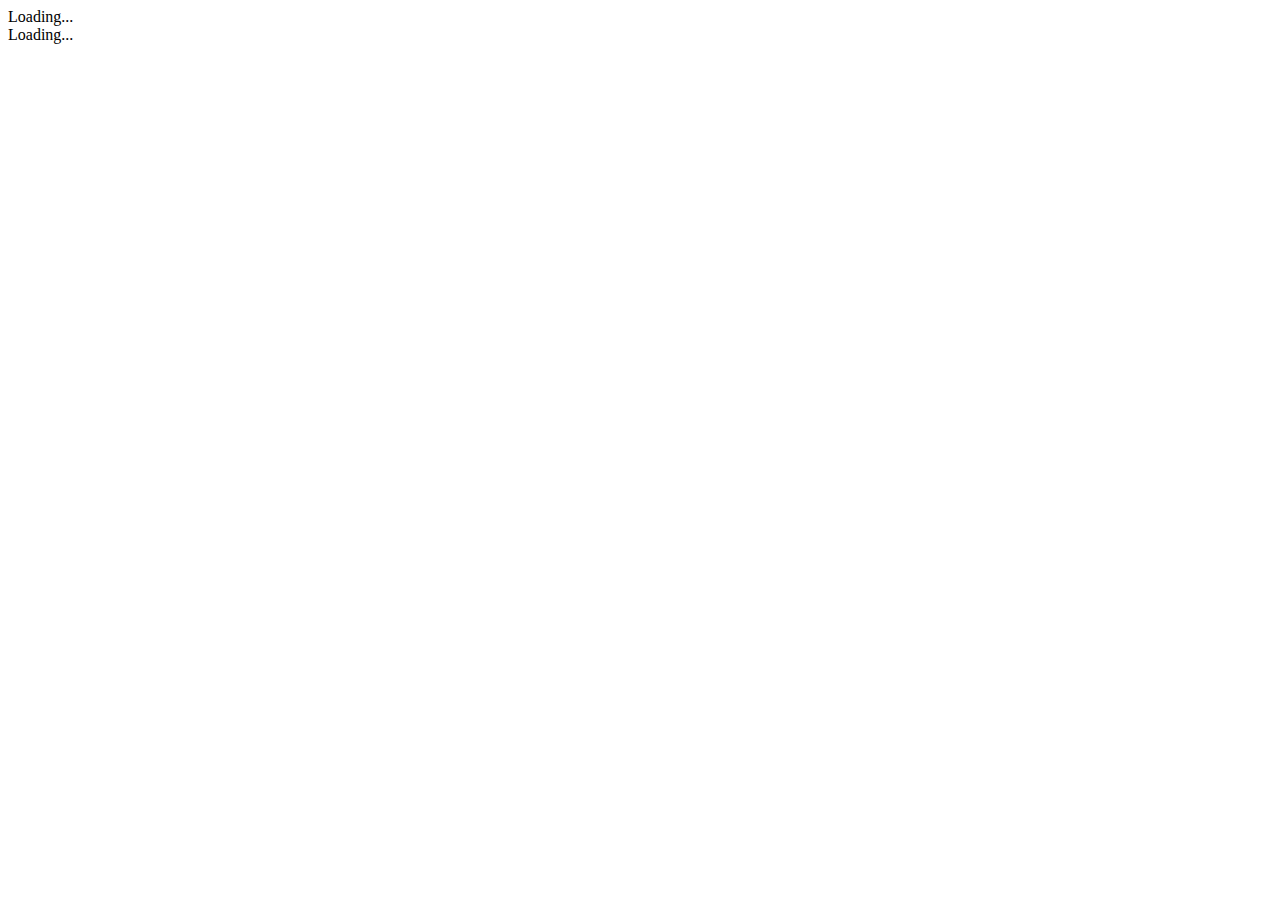
==== commit 029b2676: "Uploaded" ====
--- a/index.html
+++ b/index.html
@@ -1 +1 @@
-<!DOCTYPE html><html lang="en"><head><meta charSet="utf-8"/><meta name="viewport" content="width=device-width, initial-scale=1"/><link rel="stylesheet" href="./_next/static/css/ee2c7548a844f8cc.css" data-precedence="next"/><link rel="preload" as="script" fetchPriority="low" href="./_next/static/chunks/webpack-03121cc0b23eac74.js"/><script src="./_next/static/chunks/fd9d1056-844a5cc198651369.js" async=""></script><script src="./_next/static/chunks/23-6757cf5c4efaf3b6.js" async=""></script><script src="./_next/static/chunks/main-app-fbaf7f3143d2d5a3.js" async=""></script><script src="./_next/static/chunks/2-41aeec9d2dd957ce.js" async=""></script><script src="./_next/static/chunks/app/page-2f6f51be9d31d7af.js" async=""></script><title>Portfolio</title><meta name="description" content="Portfolio app"/><link rel="icon" href="/favicon.ico" type="image/x-icon" sizes="16x16"/><script src="./_next/static/chunks/polyfills-78c92fac7aa8fdd8.js" noModule=""></script></head><body><div class="fixed left-0 w-full h-1/2 bg-black flex justify-center items-center z-50 top-0" style="transform:none"><div class="text-white text-2xl">Loading...</div></div><div class="fixed left-0 w-full h-1/2 bg-black flex justify-center items-center z-50 bottom-0" style="transform:none"><div class="text-white text-2xl">Loading...</div></div><main class="bg-black min-h-screen w-full px-4 sm:px-8 py-4 sm:py-6 overflow-x-hidden" style="opacity:0;will-change:opacity"><div class="flex flex-col lg:flex-row gap-4"><div class="w-full lg:w-1/2"><div class="text-white text-4xl sm:text-5xl lg:text-6xl font-sans bg-blamck p-6 sm:p-10 font-bold rounded-2xl hover:scale-[1.02] transition">Bringing Your Ideas To Life Through Code<div class="flex justify-end mt-4 sm:mt-6"><button class="inline-flex items-center justify-center whitespace-nowrap font-medium ring-offset-background transition-colors focus-visible:outline-none focus-visible:ring-2 focus-visible:ring-ring focus-visible:ring-offset-2 disabled:pointer-events-none disabled:opacity-50 py-2 bg-brand text-white text-base sm:text-lg h-10 sm:h-12 px-4 sm:px-6 hover:bg-white rounded-full hover:text-black">Get Started 🖐️</button></div></div><div class="flex flex-row justify-between w-full mt-4 gap-4"><div class="bg-emerald-400 w-1/3 flex flex-col justify-center items-center h-36 sm:h-48 rounded-3xl gap-2 sm:gap-3 hover:scale-[1.02] transition"><span class="text-white font-sans font-bold text-3xl sm:text-5xl">2+</span><span class="text-white text-center text-xs sm:text-base">Years of Experience</span></div><div class="bg-amber-600 w-1/3 flex flex-col justify-center items-center h-36 sm:h-48 rounded-3xl gap-2 sm:gap-3 hover:scale-[1.02] transition"><span class="text-white font-sans font-bold text-3xl sm:text-5xl">10+</span><span class="text-white text-center text-xs sm:text-base">Projects Handled</span></div><div class="bg-red-400 w-1/3 flex flex-col justify-center items-center h-36 sm:h-48 rounded-3xl gap-2 sm:gap-3 hover:scale-[1.02] transition"><span class="text-white font-sans font-bold text-3xl sm:text-5xl">10+</span><span class="text-white text-center text-xs sm:text-base">Clients</span></div></div></div><div class="w-full lg:w-1/2 flex flex-col gap-4 mt-4 lg:mt-0"><div class="bg-blamck rounded-2xl h-12 sm:h-16 flex justify-between items-center text-white px-4 sm:px-5 w-full hover:scale-[1.02] transition"><div><span class="text-gray-500">Tech</span>dux</div><svg xmlns="http://www.w3.org/2000/svg" width="24" height="24" viewBox="0 0 24 24" fill="none" stroke="currentColor" stroke-width="2" stroke-linecap="round" stroke-linejoin="round" class="lucide lucide-menu ml-4"><line x1="4" x2="20" y1="12" y2="12"></line><line x1="4" x2="20" y1="6" y2="6"></line><line x1="4" x2="20" y1="18" y2="18"></line></svg></div><div class="text-white flex flex-col sm:flex-row h-full gap-4"><div class="w-full sm:w-1/2 h-64 sm:h-full flex justify-center items-center bg-violet-500 rounded-3xl hover:scale-[1.02] transition"><img alt="img" loading="lazy" width="200" height="200" decoding="async" data-nimg="1" class="w-3/4 h-32" style="color:transparent" src="/Techdux.svg"/></div><div class="w-full sm:w-1/2 h-full flex flex-col justify-center items-start gap-4"><div class="bg-blamck w-full rounded-3xl h-12 sm:h-1/6 flex justify-start items-center px-4">hey</div><div class="bg-blamck w-full rounded-3xl h-64 sm:h-2/3 flex justify-center items-center px-4"><img alt="india" loading="lazy" width="200" height="200" decoding="async" data-nimg="1" class="w-3/4 h-32" style="color:transparent" src="/Vector.svg"/></div><div class="bg-blamck w-full rounded-3xl h-12 sm:h-1/6 flex justify-evenly items-center px-4 py-2 gap-2"><div class="h-8 w-8 sm:h-10 sm:w-10 flex justify-center items-center bg-logo rounded-full hover:scale-[1.2] transition"><svg xmlns="http://www.w3.org/2000/svg" width="24" height="24" viewBox="0 0 24 24" fill="none" stroke="currentColor" stroke-width="2" stroke-linecap="round" stroke-linejoin="round" class="lucide lucide-linkedin w-4 h-4 sm:w-5 sm:h-5"><path d="M16 8a6 6 0 0 1 6 6v7h-4v-7a2 2 0 0 0-2-2 2 2 0 0 0-2 2v7h-4v-7a6 6 0 0 1 6-6z"></path><rect width="4" height="12" x="2" y="9"></rect><circle cx="4" cy="4" r="2"></circle></svg></div><div class="h-8 w-8 sm:h-10 sm:w-10 flex justify-center items-center bg-logo rounded-full hover:scale-[1.2] transition"><svg xmlns="http://www.w3.org/2000/svg" width="24" height="24" viewBox="0 0 24 24" fill="none" stroke="currentColor" stroke-width="2" stroke-linecap="round" stroke-linejoin="round" class="lucide lucide-github w-4 h-4 sm:w-5 sm:h-5"><path d="M15 22v-4a4.8 4.8 0 0 0-1-3.5c3 0 6-2 6-5.5.08-1.25-.27-2.48-1-3.5.28-1.15.28-2.35 0-3.5 0 0-1 0-3 1.5-2.64-.5-5.36-.5-8 0C6 2 5 2 5 2c-.3 1.15-.3 2.35 0 3.5A5.403 5.403 0 0 0 4 9c0 3.5 3 5.5 6 5.5-.39.49-.68 1.05-.85 1.65-.17.6-.22 1.23-.15 1.85v4"></path><path d="M9 18c-4.51 2-5-2-7-2"></path></svg></div><div class="h-8 w-8 sm:h-10 sm:w-10 flex justify-center items-center bg-logo rounded-full hover:scale-[1.2] transition"><svg xmlns="http://www.w3.org/2000/svg" width="24" height="24" viewBox="0 0 24 24" fill="none" stroke="currentColor" stroke-width="2" stroke-linecap="round" stroke-linejoin="round" class="lucide lucide-twitter w-4 h-4 sm:w-5 sm:h-5"><path d="M22 4s-.7 2.1-2 3.4c1.6 10-9.4 17.3-18 11.6 2.2.1 4.4-.6 6-2C3 15.5.5 9.6 3 5c2.2 2.6 5.6 4.1 9 4-.9-4.2 4-6.6 7-3.8 1.1 0 3-1.2 3-1.2z"></path></svg></div><div class="h-8 w-8 sm:h-10 sm:w-10 flex justify-center items-center bg-logo rounded-full hover:scale-[1.2] transition">X</div><div class="h-8 w-8 sm:h-10 sm:w-10 flex justify-center items-center bg-logo rounded-full hover:scale-[1.2] transition">X</div></div></div></div></div></div><div class="w-full mt-4 flex flex-col sm:flex-row gap-4"><div class="w-full sm:w-3/5"><div class="w-3/5 bg-blamck rounded-3xl"><div class="text-white rounded-3xl h-44 gap-4  0"><div class="bg-blamck flex h-full rounded-3xl flex-row justify-between items-start p-4"><span class="text-4xl font-sans font-medium">Projects</span><span class="text-2xl text-gray-400 font-sans cursor-pointer"><div>hey1</div></span></div></div></div></div><div class="w-full sm:w-2/5 bg-blamck text-white rounded-3xl h-auto sm:h-44 flex flex-col p-4 sm:p-5 gap-3 sm:gap-4"><div class="flex flex-row justify-between items-center"><span class="text-xl sm:text-2xl font-sans font-medium">About</span><span class="text-xl sm:text-2xl text-gray-400 font-sans">Resume</span></div><p class="font-normal font-sans text-left text-gray-200 text-sm sm:text-base">I am a Ul designer with a passion for creating intuitive and visually appealing user interfaces. I have a strong understanding of design principles and work closely with developers to bring my designs to life.</p></div></div></main><script src="./_next/static/chunks/webpack-03121cc0b23eac74.js" async=""></script><script>(self.__next_f=self.__next_f||[]).push([0]);self.__next_f.push([2,null])</script><script>self.__next_f.push([1,"1:HL[\"./_next/static/css/ee2c7548a844f8cc.css\",\"style\"]\n"])</script><script>self.__next_f.push([1,"2:I[5751,[],\"\"]\n4:I[6513,[],\"ClientPageRoot\"]\n5:I[8472,[\"2\",\"static/chunks/2-41aeec9d2dd957ce.js\",\"931\",\"static/chunks/app/page-2f6f51be9d31d7af.js\"],\"default\"]\n6:I[9275,[],\"\"]\n7:I[1343,[],\"\"]\n9:I[6130,[],\"\"]\na:[]\n0:[[[\"$\",\"link\",\"0\",{\"rel\":\"stylesheet\",\"href\":\"./_next/static/css/ee2c7548a844f8cc.css\",\"precedence\":\"next\",\"crossOrigin\":\"$undefined\"}]],[\"$\",\"$L2\",null,{\"buildId\":\"G2Lo_sJNzkWgQA5X_bq6Z\",\"assetPrefix\":\".\",\"initialCanonicalUrl\":\"/\",\"initialTree\":[\"\",{\"children\":[\"__PAGE__\",{}]},\"$undefined\",\"$undefined\",true],\"initialSeedData\":[\"\",{\"children\":[\"__PAGE__\",{},[[\"$L3\",[\"$\",\"$L4\",null,{\"props\":{\"params\":{},\"searchParams\":{}},\"Component\":\"$5\"}]],null],null]},[[\"$\",\"html\",null,{\"lang\":\"en\",\"children\":[\"$\",\"body\",null,{\"children\":[\"$\",\"$L6\",null,{\"parallelRouterKey\":\"children\",\"segmentPath\":[\"children\"],\"error\":\"$undefined\",\"errorStyles\":\"$undefined\",\"errorScripts\":\"$undefined\",\"template\":[\"$\",\"$L7\",null,{}],\"templateStyles\":\"$undefined\",\"templateScripts\":\"$undefined\",\"notFound\":[[\"$\",\"title\",null,{\"children\":\"404: This page could not be found.\"}],[\"$\",\"div\",null,{\"style\":{\"fontFamily\":\"system-ui,\\\"Segoe UI\\\",Roboto,Helvetica,Arial,sans-serif,\\\"Apple Color Emoji\\\",\\\"Segoe UI Emoji\\\"\",\"height\":\"100vh\",\"textAlign\":\"center\",\"display\":\"flex\",\"flexDirection\":\"column\",\"alignItems\":\"center\",\"justifyContent\":\"center\"},\"children\":[\"$\",\"div\",null,{\"children\":[[\"$\",\"style\",null,{\"dangerouslySetInnerHTML\":{\"__html\":\"body{color:#000;background:#fff;margin:0}.next-error-h1{border-right:1px solid rgba(0,0,0,.3)}@media (prefers-color-scheme:dark){body{color:#fff;background:#000}.next-error-h1{border-right:1px solid rgba(255,255,255,.3)}}\"}}],[\"$\",\"h1\",null,{\"className\":\"next-error-h1\",\"style\":{\"display\":\"inline-block\",\"margin\":\"0 20px 0 0\",\"padding\":\"0 23px 0 0\",\"fontSize\":24,\"fontWeight\":500,\"verticalAlign\":\"top\",\"lineHeight\":\"49px\"},\"children\":\"404\"}],[\"$\",\"div\",null,{\"style\":{\"display\":\"inline-block\"},\"children\":[\"$\",\"h2\",null,{\"style\":{\"fontSize\":14,\"fontWeight\":400,\"lineHeight\":\"49px\",\"margin\":0},\"children\":\"This page "])</script><script>self.__next_f.push([1,"could not be found.\"}]}]]}]}]],\"notFoundStyles\":[],\"styles\":null}]}]}],null],null],\"couldBeIntercepted\":false,\"initialHead\":[null,\"$L8\"],\"globalErrorComponent\":\"$9\",\"missingSlots\":\"$Wa\"}]]\n"])</script><script>self.__next_f.push([1,"8:[[\"$\",\"meta\",\"0\",{\"name\":\"viewport\",\"content\":\"width=device-width, initial-scale=1\"}],[\"$\",\"meta\",\"1\",{\"charSet\":\"utf-8\"}],[\"$\",\"title\",\"2\",{\"children\":\"Portfolio\"}],[\"$\",\"meta\",\"3\",{\"name\":\"description\",\"content\":\"Portfolio app\"}],[\"$\",\"link\",\"4\",{\"rel\":\"icon\",\"href\":\"/favicon.ico\",\"type\":\"image/x-icon\",\"sizes\":\"16x16\"}]]\n3:null\n"])</script></body></html>+<!DOCTYPE html><html lang="en"><head><meta charSet="utf-8"/><meta name="viewport" content="width=device-width, initial-scale=1"/><link rel="stylesheet" href="/AyushChauhan9389/_next/static/css/ee2c7548a844f8cc.css" data-precedence="next"/><link rel="preload" as="script" fetchPriority="low" href="/AyushChauhan9389/_next/static/chunks/webpack-a0749f2fdbe73326.js"/><script src="/AyushChauhan9389/_next/static/chunks/fd9d1056-844a5cc198651369.js" async=""></script><script src="/AyushChauhan9389/_next/static/chunks/23-e35403567338b942.js" async=""></script><script src="/AyushChauhan9389/_next/static/chunks/main-app-fbaf7f3143d2d5a3.js" async=""></script><script src="/AyushChauhan9389/_next/static/chunks/2-b0e8e10e36d1195b.js" async=""></script><script src="/AyushChauhan9389/_next/static/chunks/app/page-2f6f51be9d31d7af.js" async=""></script><title>Portfolio</title><meta name="description" content="Portfolio app"/><link rel="icon" href="/AyushChauhan9389/favicon.ico" type="image/x-icon" sizes="16x16"/><script src="/AyushChauhan9389/_next/static/chunks/polyfills-78c92fac7aa8fdd8.js" noModule=""></script></head><body><div class="fixed left-0 w-full h-1/2 bg-black flex justify-center items-center z-50 top-0" style="transform:none"><div class="text-white text-2xl">Loading...</div></div><div class="fixed left-0 w-full h-1/2 bg-black flex justify-center items-center z-50 bottom-0" style="transform:none"><div class="text-white text-2xl">Loading...</div></div><main class="bg-black min-h-screen w-full px-4 sm:px-8 py-4 sm:py-6 overflow-x-hidden" style="opacity:0;will-change:opacity"><div class="flex flex-col lg:flex-row gap-4"><div class="w-full lg:w-1/2"><div class="text-white text-4xl sm:text-5xl lg:text-6xl font-sans bg-blamck p-6 sm:p-10 font-bold rounded-2xl hover:scale-[1.02] transition">Bringing Your Ideas To Life Through Code<div class="flex justify-end mt-4 sm:mt-6"><button class="inline-flex items-center justify-center whitespace-nowrap font-medium ring-offset-background transition-colors focus-visible:outline-none focus-visible:ring-2 focus-visible:ring-ring focus-visible:ring-offset-2 disabled:pointer-events-none disabled:opacity-50 py-2 bg-brand text-white text-base sm:text-lg h-10 sm:h-12 px-4 sm:px-6 hover:bg-white rounded-full hover:text-black">Get Started 🖐️</button></div></div><div class="flex flex-row justify-between w-full mt-4 gap-4"><div class="bg-emerald-400 w-1/3 flex flex-col justify-center items-center h-36 sm:h-48 rounded-3xl gap-2 sm:gap-3 hover:scale-[1.02] transition"><span class="text-white font-sans font-bold text-3xl sm:text-5xl">2+</span><span class="text-white text-center text-xs sm:text-base">Years of Experience</span></div><div class="bg-amber-600 w-1/3 flex flex-col justify-center items-center h-36 sm:h-48 rounded-3xl gap-2 sm:gap-3 hover:scale-[1.02] transition"><span class="text-white font-sans font-bold text-3xl sm:text-5xl">10+</span><span class="text-white text-center text-xs sm:text-base">Projects Handled</span></div><div class="bg-red-400 w-1/3 flex flex-col justify-center items-center h-36 sm:h-48 rounded-3xl gap-2 sm:gap-3 hover:scale-[1.02] transition"><span class="text-white font-sans font-bold text-3xl sm:text-5xl">10+</span><span class="text-white text-center text-xs sm:text-base">Clients</span></div></div></div><div class="w-full lg:w-1/2 flex flex-col gap-4 mt-4 lg:mt-0"><div class="bg-blamck rounded-2xl h-12 sm:h-16 flex justify-between items-center text-white px-4 sm:px-5 w-full hover:scale-[1.02] transition"><div><span class="text-gray-500">Tech</span>dux</div><svg xmlns="http://www.w3.org/2000/svg" width="24" height="24" viewBox="0 0 24 24" fill="none" stroke="currentColor" stroke-width="2" stroke-linecap="round" stroke-linejoin="round" class="lucide lucide-menu ml-4"><line x1="4" x2="20" y1="12" y2="12"></line><line x1="4" x2="20" y1="6" y2="6"></line><line x1="4" x2="20" y1="18" y2="18"></line></svg></div><div class="text-white flex flex-col sm:flex-row h-full gap-4"><div class="w-full sm:w-1/2 h-64 sm:h-full flex justify-center items-center bg-violet-500 rounded-3xl hover:scale-[1.02] transition"><img alt="img" loading="lazy" width="200" height="200" decoding="async" data-nimg="1" class="w-3/4 h-32" style="color:transparent" src="/Techdux.svg"/></div><div class="w-full sm:w-1/2 h-full flex flex-col justify-center items-start gap-4"><div class="bg-blamck w-full rounded-3xl h-12 sm:h-1/6 flex justify-start items-center px-4">hey</div><div class="bg-blamck w-full rounded-3xl h-64 sm:h-2/3 flex justify-center items-center px-4"><img alt="india" loading="lazy" width="200" height="200" decoding="async" data-nimg="1" class="w-3/4 h-32" style="color:transparent" src="/Vector.svg"/></div><div class="bg-blamck w-full rounded-3xl h-12 sm:h-1/6 flex justify-evenly items-center px-4 py-2 gap-2"><div class="h-8 w-8 sm:h-10 sm:w-10 flex justify-center items-center bg-logo rounded-full hover:scale-[1.2] transition"><svg xmlns="http://www.w3.org/2000/svg" width="24" height="24" viewBox="0 0 24 24" fill="none" stroke="currentColor" stroke-width="2" stroke-linecap="round" stroke-linejoin="round" class="lucide lucide-linkedin w-4 h-4 sm:w-5 sm:h-5"><path d="M16 8a6 6 0 0 1 6 6v7h-4v-7a2 2 0 0 0-2-2 2 2 0 0 0-2 2v7h-4v-7a6 6 0 0 1 6-6z"></path><rect width="4" height="12" x="2" y="9"></rect><circle cx="4" cy="4" r="2"></circle></svg></div><div class="h-8 w-8 sm:h-10 sm:w-10 flex justify-center items-center bg-logo rounded-full hover:scale-[1.2] transition"><svg xmlns="http://www.w3.org/2000/svg" width="24" height="24" viewBox="0 0 24 24" fill="none" stroke="currentColor" stroke-width="2" stroke-linecap="round" stroke-linejoin="round" class="lucide lucide-github w-4 h-4 sm:w-5 sm:h-5"><path d="M15 22v-4a4.8 4.8 0 0 0-1-3.5c3 0 6-2 6-5.5.08-1.25-.27-2.48-1-3.5.28-1.15.28-2.35 0-3.5 0 0-1 0-3 1.5-2.64-.5-5.36-.5-8 0C6 2 5 2 5 2c-.3 1.15-.3 2.35 0 3.5A5.403 5.403 0 0 0 4 9c0 3.5 3 5.5 6 5.5-.39.49-.68 1.05-.85 1.65-.17.6-.22 1.23-.15 1.85v4"></path><path d="M9 18c-4.51 2-5-2-7-2"></path></svg></div><div class="h-8 w-8 sm:h-10 sm:w-10 flex justify-center items-center bg-logo rounded-full hover:scale-[1.2] transition"><svg xmlns="http://www.w3.org/2000/svg" width="24" height="24" viewBox="0 0 24 24" fill="none" stroke="currentColor" stroke-width="2" stroke-linecap="round" stroke-linejoin="round" class="lucide lucide-twitter w-4 h-4 sm:w-5 sm:h-5"><path d="M22 4s-.7 2.1-2 3.4c1.6 10-9.4 17.3-18 11.6 2.2.1 4.4-.6 6-2C3 15.5.5 9.6 3 5c2.2 2.6 5.6 4.1 9 4-.9-4.2 4-6.6 7-3.8 1.1 0 3-1.2 3-1.2z"></path></svg></div><div class="h-8 w-8 sm:h-10 sm:w-10 flex justify-center items-center bg-logo rounded-full hover:scale-[1.2] transition">X</div><div class="h-8 w-8 sm:h-10 sm:w-10 flex justify-center items-center bg-logo rounded-full hover:scale-[1.2] transition">X</div></div></div></div></div></div><div class="w-full mt-4 flex flex-col sm:flex-row gap-4"><div class="w-full sm:w-3/5"><div class="w-3/5 bg-blamck rounded-3xl"><div class="text-white rounded-3xl h-44 gap-4  0"><div class="bg-blamck flex h-full rounded-3xl flex-row justify-between items-start p-4"><span class="text-4xl font-sans font-medium">Projects</span><span class="text-2xl text-gray-400 font-sans cursor-pointer"><div>hey1</div></span></div></div></div></div><div class="w-full sm:w-2/5 bg-blamck text-white rounded-3xl h-auto sm:h-44 flex flex-col p-4 sm:p-5 gap-3 sm:gap-4"><div class="flex flex-row justify-between items-center"><span class="text-xl sm:text-2xl font-sans font-medium">About</span><span class="text-xl sm:text-2xl text-gray-400 font-sans">Resume</span></div><p class="font-normal font-sans text-left text-gray-200 text-sm sm:text-base">I am a Ul designer with a passion for creating intuitive and visually appealing user interfaces. I have a strong understanding of design principles and work closely with developers to bring my designs to life.</p></div></div></main><script src="/AyushChauhan9389/_next/static/chunks/webpack-a0749f2fdbe73326.js" async=""></script><script>(self.__next_f=self.__next_f||[]).push([0]);self.__next_f.push([2,null])</script><script>self.__next_f.push([1,"1:HL[\"/AyushChauhan9389/_next/static/css/ee2c7548a844f8cc.css\",\"style\"]\n"])</script><script>self.__next_f.push([1,"2:I[5751,[],\"\"]\n4:I[6513,[],\"ClientPageRoot\"]\n5:I[8472,[\"2\",\"static/chunks/2-b0e8e10e36d1195b.js\",\"931\",\"static/chunks/app/page-2f6f51be9d31d7af.js\"],\"default\"]\n6:I[9275,[],\"\"]\n7:I[1343,[],\"\"]\n9:I[6130,[],\"\"]\na:[]\n"])</script><script>self.__next_f.push([1,"0:[[[\"$\",\"link\",\"0\",{\"rel\":\"stylesheet\",\"href\":\"/AyushChauhan9389/_next/static/css/ee2c7548a844f8cc.css\",\"precedence\":\"next\",\"crossOrigin\":\"$undefined\"}]],[\"$\",\"$L2\",null,{\"buildId\":\"voGtgjUFb7Gp4j7V0K_jQ\",\"assetPrefix\":\"/AyushChauhan9389\",\"initialCanonicalUrl\":\"/\",\"initialTree\":[\"\",{\"children\":[\"__PAGE__\",{}]},\"$undefined\",\"$undefined\",true],\"initialSeedData\":[\"\",{\"children\":[\"__PAGE__\",{},[[\"$L3\",[\"$\",\"$L4\",null,{\"props\":{\"params\":{},\"searchParams\":{}},\"Component\":\"$5\"}]],null],null]},[[\"$\",\"html\",null,{\"lang\":\"en\",\"children\":[\"$\",\"body\",null,{\"children\":[\"$\",\"$L6\",null,{\"parallelRouterKey\":\"children\",\"segmentPath\":[\"children\"],\"error\":\"$undefined\",\"errorStyles\":\"$undefined\",\"errorScripts\":\"$undefined\",\"template\":[\"$\",\"$L7\",null,{}],\"templateStyles\":\"$undefined\",\"templateScripts\":\"$undefined\",\"notFound\":[[\"$\",\"title\",null,{\"children\":\"404: This page could not be found.\"}],[\"$\",\"div\",null,{\"style\":{\"fontFamily\":\"system-ui,\\\"Segoe UI\\\",Roboto,Helvetica,Arial,sans-serif,\\\"Apple Color Emoji\\\",\\\"Segoe UI Emoji\\\"\",\"height\":\"100vh\",\"textAlign\":\"center\",\"display\":\"flex\",\"flexDirection\":\"column\",\"alignItems\":\"center\",\"justifyContent\":\"center\"},\"children\":[\"$\",\"div\",null,{\"children\":[[\"$\",\"style\",null,{\"dangerouslySetInnerHTML\":{\"__html\":\"body{color:#000;background:#fff;margin:0}.next-error-h1{border-right:1px solid rgba(0,0,0,.3)}@media (prefers-color-scheme:dark){body{color:#fff;background:#000}.next-error-h1{border-right:1px solid rgba(255,255,255,.3)}}\"}}],[\"$\",\"h1\",null,{\"className\":\"next-error-h1\",\"style\":{\"display\":\"inline-block\",\"margin\":\"0 20px 0 0\",\"padding\":\"0 23px 0 0\",\"fontSize\":24,\"fontWeight\":500,\"verticalAlign\":\"top\",\"lineHeight\":\"49px\"},\"children\":\"404\"}],[\"$\",\"div\",null,{\"style\":{\"display\":\"inline-block\"},\"children\":[\"$\",\"h2\",null,{\"style\":{\"fontSize\":14,\"fontWeight\":400,\"lineHeight\":\"49px\",\"margin\":0},\"children\":\"This page could not be found.\"}]}]]}]}]],\"notFoundStyles\":[],\"styles\":null}]}]}],null],null],\"couldBeIntercepted\":false,\"initialHead\":[null,\"$L8\"],\"globalErrorComponent\":\"$9\",\"missingSlots\":\"$Wa\"}]]\n"])</script><script>self.__next_f.push([1,"8:[[\"$\",\"meta\",\"0\",{\"name\":\"viewport\",\"content\":\"width=device-width, initial-scale=1\"}],[\"$\",\"meta\",\"1\",{\"charSet\":\"utf-8\"}],[\"$\",\"title\",\"2\",{\"children\":\"Portfolio\"}],[\"$\",\"meta\",\"3\",{\"name\":\"description\",\"content\":\"Portfolio app\"}],[\"$\",\"link\",\"4\",{\"rel\":\"icon\",\"href\":\"/AyushChauhan9389/favicon.ico\",\"type\":\"image/x-icon\",\"sizes\":\"16x16\"}]]\n3:null\n"])</script></body></html>